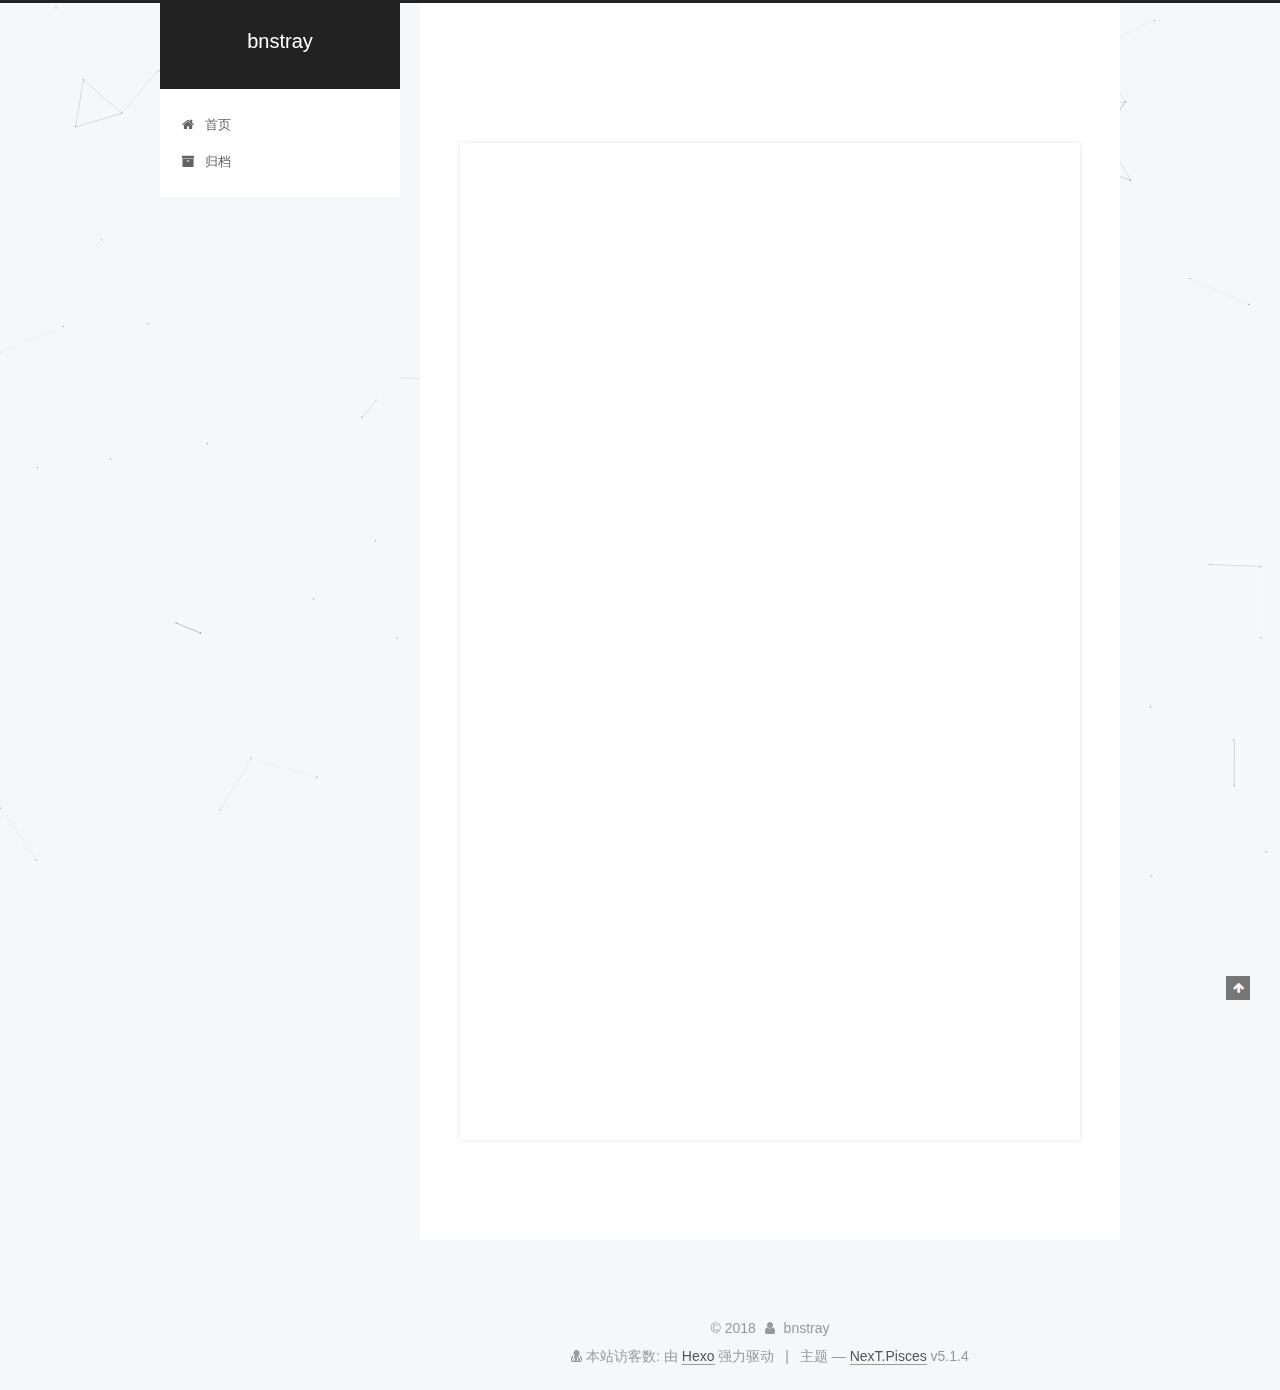
==== index.html @ 1d1a95d3 "Site updated: 2018-08-24 18:17:39" ====
<!DOCTYPE html>



  


<html class="theme-next pisces use-motion" lang="zh-Hans">
<head>
  <meta charset="UTF-8"/>
<meta http-equiv="X-UA-Compatible" content="IE=edge" />
<meta name="viewport" content="width=device-width, initial-scale=1, maximum-scale=1"/>
<meta name="theme-color" content="#222">









<meta http-equiv="Cache-Control" content="no-transform" />
<meta http-equiv="Cache-Control" content="no-siteapp" />
















  
  
  <link href="/lib/fancybox/source/jquery.fancybox.css?v=2.1.5" rel="stylesheet" type="text/css" />







<link href="/lib/font-awesome/css/font-awesome.min.css?v=4.6.2" rel="stylesheet" type="text/css" />

<link href="/css/main.css?v=5.1.4" rel="stylesheet" type="text/css" />


  <link rel="apple-touch-icon" sizes="180x180" href="/images/apple-touch-icon-next.png?v=5.1.4">


  <link rel="icon" type="image/png" sizes="32x32" href="/images/favicon-32x32-next.png?v=5.1.4">


  <link rel="icon" type="image/png" sizes="16x16" href="/images/favicon-16x16-next.png?v=5.1.4">


  <link rel="mask-icon" href="/images/logo.svg?v=5.1.4" color="#222">





  <meta name="keywords" content="Hexo, NexT" />










<meta name="description" content="abc">
<meta property="og:type" content="website">
<meta property="og:title" content="bnstray">
<meta property="og:url" content="http://yoursite.com/index.html">
<meta property="og:site_name" content="bnstray">
<meta property="og:description" content="abc">
<meta property="og:locale" content="zh-Hans">
<meta name="twitter:card" content="summary">
<meta name="twitter:title" content="bnstray">
<meta name="twitter:description" content="abc">



<script type="text/javascript" id="hexo.configurations">
  var NexT = window.NexT || {};
  var CONFIG = {
    root: '/',
    scheme: 'Pisces',
    version: '5.1.4',
    sidebar: {"position":"left","display":"post","offset":12,"b2t":false,"scrollpercent":false,"onmobile":false},
    fancybox: true,
    tabs: true,
    motion: {"enable":true,"async":false,"transition":{"post_block":"fadeIn","post_header":"slideDownIn","post_body":"slideDownIn","coll_header":"slideLeftIn","sidebar":"slideUpIn"}},
    duoshuo: {
      userId: '0',
      author: '博主'
    },
    algolia: {
      applicationID: '',
      apiKey: '',
      indexName: '',
      hits: {"per_page":10},
      labels: {"input_placeholder":"Search for Posts","hits_empty":"We didn't find any results for the search: ${query}","hits_stats":"${hits} results found in ${time} ms"}
    }
  };
</script>



  <link rel="canonical" href="http://yoursite.com/"/>





  <title>bnstray</title>
  








</head>

<body itemscope itemtype="http://schema.org/WebPage" lang="zh-Hans">

  
  
    
  

  <div class="container sidebar-position-left 
  page-home">
    <div class="headband"></div>

    <header id="header" class="header" itemscope itemtype="http://schema.org/WPHeader">
      <div class="header-inner"><div class="site-brand-wrapper">
  <div class="site-meta ">
    

    <div class="custom-logo-site-title">
      <a href="/"  class="brand" rel="start">
        <span class="logo-line-before"><i></i></span>
        <span class="site-title">bnstray</span>
        <span class="logo-line-after"><i></i></span>
      </a>
    </div>
      
        <p class="site-subtitle"></p>
      
  </div>

  <div class="site-nav-toggle">
    <button>
      <span class="btn-bar"></span>
      <span class="btn-bar"></span>
      <span class="btn-bar"></span>
    </button>
  </div>
</div>

<nav class="site-nav">
  

  
    <ul id="menu" class="menu">
      
        
        <li class="menu-item menu-item-home">
          <a href="/" rel="section">
            
              <i class="menu-item-icon fa fa-fw fa-home"></i> <br />
            
            首页
          </a>
        </li>
      
        
        <li class="menu-item menu-item-archives">
          <a href="/archives/" rel="section">
            
              <i class="menu-item-icon fa fa-fw fa-archive"></i> <br />
            
            归档
          </a>
        </li>
      

      
    </ul>
  

  
</nav>



 </div>
    </header>

    <main id="main" class="main">
      <div class="main-inner">
        <div class="content-wrap">
          <div id="content" class="content">
            
  <section id="posts" class="posts-expand">
    
      

  

  
  
  

  <article class="post post-type-normal" itemscope itemtype="http://schema.org/Article">
  
  
  
  <div class="post-block">
    <link itemprop="mainEntityOfPage" href="http://yoursite.com/2018/08/13/hello-world/">

    <span hidden itemprop="author" itemscope itemtype="http://schema.org/Person">
      <meta itemprop="name" content="bnstray">
      <meta itemprop="description" content="">
      <meta itemprop="image" content="https://s.gravatar.com/avatar/78285617cd4d1de2a2e14c0941dbb301?s=80">
    </span>

    <span hidden itemprop="publisher" itemscope itemtype="http://schema.org/Organization">
      <meta itemprop="name" content="bnstray">
    </span>

    
      <header class="post-header">

        
        
          <h1 class="post-title" itemprop="name headline">
                
                <a class="post-title-link" href="/2018/08/13/hello-world/" itemprop="url">Hello World</a></h1>
        

        <div class="post-meta">
          <span class="post-time">
            
              <span class="post-meta-item-icon">
                <i class="fa fa-calendar-o"></i>
              </span>
              
                <span class="post-meta-item-text">发表于</span>
              
              <time title="创建于" itemprop="dateCreated datePublished" datetime="2018-08-13T20:40:46+08:00">
                2018-08-13
              </time>
            

            

            
          </span>

          

          
            
          

          
          

          

          

          

        </div>
      </header>
    
    
    
    
    
    <div class="post-body" itemprop="articleBody">

      
      

      
        
          
            <p>Welcome to <a href="https://hexo.io/" target="_blank" rel="noopener">Hexo</a>! This is your very first post. Check <a href="https://hexo.io/docs/" target="_blank" rel="noopener">documentation</a> for more info. If you get any problems when using Hexo, you can find the answer in <a href="https://hexo.io/docs/troubleshooting.html" target="_blank" rel="noopener">troubleshooting</a> or you can ask me on <a href="https://github.com/hexojs/hexo/issues" target="_blank" rel="noopener">GitHub</a>.</p>
<h2 id="Quick-Start"><a href="#Quick-Start" class="headerlink" title="Quick Start"></a>Quick Start</h2><h3 id="Create-a-new-post"><a href="#Create-a-new-post" class="headerlink" title="Create a new post"></a>Create a new post</h3><figure class="highlight bash"><table><tr><td class="gutter"><pre><span class="line">1</span><br></pre></td><td class="code"><pre><span class="line">$ hexo new <span class="string">"My New Post"</span></span><br></pre></td></tr></table></figure>
<p>More info: <a href="https://hexo.io/docs/writing.html" target="_blank" rel="noopener">Writing</a></p>
<h3 id="Run-server"><a href="#Run-server" class="headerlink" title="Run server"></a>Run server</h3><figure class="highlight bash"><table><tr><td class="gutter"><pre><span class="line">1</span><br></pre></td><td class="code"><pre><span class="line">$ hexo server</span><br></pre></td></tr></table></figure>
<p>More info: <a href="https://hexo.io/docs/server.html" target="_blank" rel="noopener">Server</a></p>
<h3 id="Generate-static-files"><a href="#Generate-static-files" class="headerlink" title="Generate static files"></a>Generate static files</h3><figure class="highlight bash"><table><tr><td class="gutter"><pre><span class="line">1</span><br></pre></td><td class="code"><pre><span class="line">$ hexo generate</span><br></pre></td></tr></table></figure>
<p>More info: <a href="https://hexo.io/docs/generating.html" target="_blank" rel="noopener">Generating</a></p>
<h3 id="Deploy-to-remote-sites"><a href="#Deploy-to-remote-sites" class="headerlink" title="Deploy to remote sites"></a>Deploy to remote sites</h3><figure class="highlight bash"><table><tr><td class="gutter"><pre><span class="line">1</span><br></pre></td><td class="code"><pre><span class="line">$ hexo deploy</span><br></pre></td></tr></table></figure>
<p>More info: <a href="https://hexo.io/docs/deployment.html" target="_blank" rel="noopener">Deployment</a></p>

          
        
      
    </div>
    
    
    

    
    
    <div>
      
    </div>

    

    

    <footer class="post-footer">
      

      

      

      
      
        <div class="post-eof"></div>
      
    </footer>
  </div>
  
  
  
  </article>


    
  </section>

  


          </div>
          


          

        </div>
        
          
  
  <div class="sidebar-toggle">
    <div class="sidebar-toggle-line-wrap">
      <span class="sidebar-toggle-line sidebar-toggle-line-first"></span>
      <span class="sidebar-toggle-line sidebar-toggle-line-middle"></span>
      <span class="sidebar-toggle-line sidebar-toggle-line-last"></span>
    </div>
  </div>

  <aside id="sidebar" class="sidebar">
    
    <div class="sidebar-inner">

      

      

      <section class="site-overview-wrap sidebar-panel sidebar-panel-active">
        <div class="site-overview">
          <div class="site-author motion-element" itemprop="author" itemscope itemtype="http://schema.org/Person">
            
              <img class="site-author-image" itemprop="image"
                src="https://s.gravatar.com/avatar/78285617cd4d1de2a2e14c0941dbb301?s=80"
                alt="bnstray" />
            
              <p class="site-author-name" itemprop="name">bnstray</p>
              <p class="site-description motion-element" itemprop="description">abc</p>
          </div>

          <nav class="site-state motion-element">

            
              <div class="site-state-item site-state-posts">
              
                <a href="/archives/">
              
                  <span class="site-state-item-count">1</span>
                  <span class="site-state-item-name">日志</span>
                </a>
              </div>
            

            

            

          </nav>

          

          

          
          

          
          

          

        </div>
      </section>

      

      

    </div>
  </aside>


        
      </div>
    </main>

    <footer id="footer" class="footer">
      <div class="footer-inner">
        <script async src="https://dn-lbstatics.qbox.me/busuanzi/2.3/busuanzi.pure.mini.js"></script>
<div class="copyright">&copy; <span itemprop="copyrightYear">2018</span>
  <span class="with-love">
    <i class="fa fa-user"></i>
  </span>
  <span class="author" itemprop="copyrightHolder">bnstray</span>

  
</div>

<div class="powered-by">
<i class="fa fa-user-md"></i><span id="busuanzi_container_site_uv">
  本站访客数:<span id="busuanzi_value_site_uv"></span>
</span>
</div>


  <div class="powered-by">由 <a class="theme-link" target="_blank" href="https://hexo.io">Hexo</a> 强力驱动</div>



  <span class="post-meta-divider">|</span>



  <div class="theme-info">主题 &mdash; <a class="theme-link" target="_blank" href="https://github.com/iissnan/hexo-theme-next">NexT.Pisces</a> v5.1.4</div>




        







        
      </div>
    </footer>

    
      <div class="back-to-top">
        <i class="fa fa-arrow-up"></i>
        
      </div>
    

    

  </div>

  

<script type="text/javascript">
  if (Object.prototype.toString.call(window.Promise) !== '[object Function]') {
    window.Promise = null;
  }
</script>









  


  











  
  
    <script type="text/javascript" src="/lib/jquery/index.js?v=2.1.3"></script>
  

  
  
    <script type="text/javascript" src="/lib/fastclick/lib/fastclick.min.js?v=1.0.6"></script>
  

  
  
    <script type="text/javascript" src="/lib/jquery_lazyload/jquery.lazyload.js?v=1.9.7"></script>
  

  
  
    <script type="text/javascript" src="/lib/velocity/velocity.min.js?v=1.2.1"></script>
  

  
  
    <script type="text/javascript" src="/lib/velocity/velocity.ui.min.js?v=1.2.1"></script>
  

  
  
    <script type="text/javascript" src="/lib/fancybox/source/jquery.fancybox.pack.js?v=2.1.5"></script>
  

  
  
    <script type="text/javascript" src="/lib/canvas-nest/canvas-nest.min.js"></script>
  


  


  <script type="text/javascript" src="/js/src/utils.js?v=5.1.4"></script>

  <script type="text/javascript" src="/js/src/motion.js?v=5.1.4"></script>



  
  


  <script type="text/javascript" src="/js/src/affix.js?v=5.1.4"></script>

  <script type="text/javascript" src="/js/src/schemes/pisces.js?v=5.1.4"></script>



  

  


  <script type="text/javascript" src="/js/src/bootstrap.js?v=5.1.4"></script>



  


  




	





  





  












  





  

  

  

  
  

  

  

  

</body>
</html>
---- css/main.css ----
/* normalize.css v3.0.2 | MIT License | git.io/normalize */
html {
  font-family: sans-serif; /* 1 */
  -ms-text-size-adjust: 100%; /* 2 */
  -webkit-text-size-adjust: 100%; /* 2 */
}
body {
  margin: 0;
}
article,
aside,
details,
figcaption,
figure,
footer,
header,
hgroup,
main,
menu,
nav,
section,
summary {
  display: block;
}
audio,
canvas,
progress,
video {
  display: inline-block; /* 1 */
  vertical-align: baseline; /* 2 */
}
audio:not([controls]) {
  display: none;
  height: 0;
}
[hidden],
template {
  display: none;
}
a {
  background-color: transparent;
}
a:active,
a:hover {
  outline: 0;
}
abbr[title] {
  border-bottom: 1px dotted;
}
b,
strong {
  font-weight: bold;
}
dfn {
  font-style: italic;
}
h1 {
  font-size: 2em;
  margin: 0.67em 0;
}
mark {
  background: #ff0;
  color: #000;
}
small {
  font-size: 80%;
}
sub,
sup {
  font-size: 75%;
  line-height: 0;
  position: relative;
  vertical-align: baseline;
}
sup {
  top: -0.5em;
}
sub {
  bottom: -0.25em;
}
img {
  border: 0;
}
svg:not(:root) {
  overflow: hidden;
}
figure {
  margin: 1em 40px;
}
hr {
  -moz-box-sizing: content-box;
  box-sizing: content-box;
  height: 0;
}
pre {
  overflow: auto;
}
code,
kbd,
pre,
samp {
  font-family: monospace, monospace;
  font-size: 1em;
}
button,
input,
optgroup,
select,
textarea {
  color: inherit; /* 1 */
  font: inherit; /* 2 */
  margin: 0; /* 3 */
}
button {
  overflow: visible;
}
button,
select {
  text-transform: none;
}
button,
html input[type="button"],
input[type="reset"],
input[type="submit"] {
  -webkit-appearance: button; /* 2 */
  cursor: pointer; /* 3 */
}
button[disabled],
html input[disabled] {
  cursor: default;
}
button::-moz-focus-inner,
input::-moz-focus-inner {
  border: 0;
  padding: 0;
}
input {
  line-height: normal;
}
input[type="checkbox"],
input[type="radio"] {
  box-sizing: border-box; /* 1 */
  padding: 0; /* 2 */
}
input[type="number"]::-webkit-inner-spin-button,
input[type="number"]::-webkit-outer-spin-button {
  height: auto;
}
input[type="search"] {
  -webkit-appearance: textfield; /* 1 */
  -moz-box-sizing: content-box;
  -webkit-box-sizing: content-box; /* 2 */
  box-sizing: content-box;
}
input[type="search"]::-webkit-search-cancel-button,
input[type="search"]::-webkit-search-decoration {
  -webkit-appearance: none;
}
fieldset {
  border: 1px solid #c0c0c0;
  margin: 0 2px;
  padding: 0.35em 0.625em 0.75em;
}
legend {
  border: 0; /* 1 */
  padding: 0; /* 2 */
}
textarea {
  overflow: auto;
}
optgroup {
  font-weight: bold;
}
table {
  border-collapse: collapse;
  border-spacing: 0;
}
td,
th {
  padding: 0;
}
::selection {
  background: #262a30;
  color: #fff;
}
body {
  position: relative;
  font-family: 'Lato', "PingFang SC", "Microsoft YaHei", sans-serif;
  font-size: 14px;
  line-height: 2;
  color: #555;
  background: #f5f7f9;
}
@media (max-width: 767px) {
  body {
    padding-right: 0 !important;
  }
}
@media (min-width: 768px) and (max-width: 991px) {
  body {
    padding-right: 0 !important;
  }
}
@media (min-width: 1600px) {
  body {
    font-size: 16px;
  }
}
h1,
h2,
h3,
h4,
h5,
h6 {
  margin: 0;
  padding: 0;
  font-weight: bold;
  line-height: 1.5;
  font-family: 'Lato', "PingFang SC", "Microsoft YaHei", sans-serif;
}
h2,
h3,
h4,
h5,
h6 {
  margin: 20px 0 15px;
}
h1 {
  font-size: 22px;
}
@media (max-width: 767px) {
  h1 {
    font-size: 18px;
  }
}
h2 {
  font-size: 20px;
}
@media (max-width: 767px) {
  h2 {
    font-size: 16px;
  }
}
h3 {
  font-size: 18px;
}
@media (max-width: 767px) {
  h3 {
    font-size: 14px;
  }
}
h4 {
  font-size: 16px;
}
@media (max-width: 767px) {
  h4 {
    font-size: 12px;
  }
}
h5 {
  font-size: 14px;
}
@media (max-width: 767px) {
  h5 {
    font-size: 10px;
  }
}
h6 {
  font-size: 12px;
}
@media (max-width: 767px) {
  h6 {
    font-size: 8px;
  }
}
p {
  margin: 0 0 20px 0;
}
a {
  color: #555;
  text-decoration: none;
  outline: none;
  border-bottom: 1px solid #999;
  word-wrap: break-word;
}
a:hover {
  color: #222;
  border-bottom-color: #222;
}
blockquote {
  margin: 0;
  padding: 0;
}
img {
  display: block;
  margin: auto;
  max-width: 100%;
  height: auto;
}
hr {
  margin: 40px 0;
  height: 3px;
  border: none;
  background-color: #ddd;
  background-image: repeating-linear-gradient(-45deg, #fff, #fff 4px, transparent 4px, transparent 8px);
}
blockquote {
  padding: 0 15px;
  color: #666;
  border-left: 4px solid #ddd;
}
blockquote cite::before {
  content: "-";
  padding: 0 5px;
}
dt {
  font-weight: 700;
}
dd {
  margin: 0;
  padding: 0;
}
kbd {
  border: 1px solid #ccc;
  border-radius: 0.2em;
  box-shadow: 0.1em 0.1em 0.2em rgba(0,0,0,0.1);
  background-color: #f9f9f9;
  font-family: inherit;
  background-image: -webkit-linear-gradient(top, #eee, #fff, #eee);
  padding: 0.1em 0.3em;
  white-space: nowrap;
}
.text-left {
  text-align: left;
}
.text-center {
  text-align: center;
}
.text-right {
  text-align: right;
}
.text-justify {
  text-align: justify;
}
.text-nowrap {
  white-space: nowrap;
}
.text-lowercase {
  text-transform: lowercase;
}
.text-uppercase {
  text-transform: uppercase;
}
.text-capitalize {
  text-transform: capitalize;
}
.center-block {
  display: block;
  margin-left: auto;
  margin-right: auto;
}
.clearfix:before,
.clearfix:after {
  content: " ";
  display: table;
}
.clearfix:after {
  clear: both;
}
.pullquote {
  width: 45%;
}
.pullquote.left {
  float: left;
  margin-left: 5px;
  margin-right: 10px;
}
.pullquote.right {
  float: right;
  margin-left: 10px;
  margin-right: 5px;
}
.affix.affix.affix {
  position: fixed;
}
.translation {
  margin-top: -20px;
  font-size: 14px;
  color: #999;
}
.scrollbar-measure {
  width: 100px;
  height: 100px;
  overflow: scroll;
  position: absolute;
  top: -9999px;
}
.use-motion .motion-element {
  opacity: 0;
}
table {
  margin: 20px 0;
  width: 100%;
  border-collapse: collapse;
  border-spacing: 0;
  border: 1px solid #ddd;
  font-size: 14px;
  table-layout: fixed;
  word-wrap: break-all;
}
table>tbody>tr:nth-of-type(odd) {
  background-color: #f9f9f9;
}
table>tbody>tr:hover {
  background-color: #f5f5f5;
}
caption,
th,
td {
  padding: 8px;
  text-align: left;
  vertical-align: middle;
  font-weight: normal;
}
th,
td {
  border-bottom: 3px solid #ddd;
  border-right: 1px solid #eee;
}
th {
  padding-bottom: 10px;
  font-weight: 700;
}
td {
  border-bottom-width: 1px;
}
html,
body {
  height: 100%;
}
.container {
  position: relative;
  min-height: 100%;
}
.header-inner {
  margin: 0 auto;
  padding: 100px 0 70px;
  width: 700px;
}
@media (min-width: 1600px) {
  .container .header-inner {
    width: 900px;
  }
}
.main {
  padding-bottom: 150px;
}
.main-inner {
  margin: 0 auto;
  width: 700px;
}
@media (min-width: 1600px) {
  .container .main-inner {
    width: 900px;
  }
}
.footer {
  position: absolute;
  left: 0;
  bottom: 0;
  width: 100%;
  min-height: 50px;
}
.footer-inner {
  box-sizing: border-box;
  margin: 20px auto;
  width: 700px;
}
@media (min-width: 1600px) {
  .container .footer-inner {
    width: 900px;
  }
}
pre,
.highlight {
  overflow: auto;
  margin: 20px 0;
  padding: 0;
  font-size: 13px;
  color: #4d4d4c;
  background: #f7f7f7;
  line-height: 1.6;
}
pre,
code {
  font-family: consolas, Menlo, "PingFang SC", "Microsoft YaHei", monospace;
}
code {
  padding: 2px 4px;
  word-wrap: break-word;
  color: #555;
  background: #eee;
  border-radius: 3px;
  font-size: 13px;
}
pre {
  padding: 10px;
}
pre code {
  padding: 0;
  color: #4d4d4c;
  background: none;
  text-shadow: none;
}
.highlight {
  border-radius: 1px;
}
.highlight pre {
  border: none;
  margin: 0;
  padding: 10px 0;
}
.highlight table {
  margin: 0;
  width: auto;
  border: none;
}
.highlight td {
  border: none;
  padding: 0;
}
.highlight figcaption {
  font-size: 1em;
  color: #4d4d4c;
  line-height: 1em;
  margin-bottom: 1em;
}
.highlight figcaption:before,
.highlight figcaption:after {
  content: " ";
  display: table;
}
.highlight figcaption:after {
  clear: both;
}
.highlight figcaption a {
  float: right;
  color: #4d4d4c;
}
.highlight figcaption a:hover {
  border-bottom-color: #4d4d4c;
}
.highlight .gutter pre {
  padding-left: 10px;
  padding-right: 10px;
  color: #869194;
  text-align: right;
  background-color: #eff2f3;
}
.highlight .code pre {
  width: 100%;
  padding-left: 10px;
  padding-right: 10px;
  background-color: #f7f7f7;
}
.highlight .line {
  height: 20px;
}
.gutter {
  -webkit-user-select: none;
  -moz-user-select: none;
  -ms-user-select: none;
  user-select: none;
}
.gist table {
  width: auto;
}
.gist table td {
  border: none;
}
pre .deletion {
  background: #fdd;
}
pre .addition {
  background: #dfd;
}
pre .meta {
  color: #8959a8;
}
pre .comment {
  color: #8e908c;
}
pre .variable,
pre .attribute,
pre .tag,
pre .regexp,
pre .ruby .constant,
pre .xml .tag .title,
pre .xml .pi,
pre .xml .doctype,
pre .html .doctype,
pre .css .id,
pre .css .class,
pre .css .pseudo {
  color: #c82829;
}
pre .number,
pre .preprocessor,
pre .built_in,
pre .literal,
pre .params,
pre .constant,
pre .command {
  color: #f5871f;
}
pre .ruby .class .title,
pre .css .rules .attribute,
pre .string,
pre .value,
pre .inheritance,
pre .header,
pre .ruby .symbol,
pre .xml .cdata,
pre .special,
pre .number,
pre .formula {
  color: #718c00;
}
pre .title,
pre .css .hexcolor {
  color: #3e999f;
}
pre .function,
pre .python .decorator,
pre .python .title,
pre .ruby .function .title,
pre .ruby .title .keyword,
pre .perl .sub,
pre .javascript .title,
pre .coffeescript .title {
  color: #4271ae;
}
pre .keyword,
pre .javascript .function {
  color: #8959a8;
}
.full-image.full-image.full-image.full-image {
  border: none;
  max-width: 100%;
  width: auto;
  margin: 20px auto 25px;
}
@media (min-width: 992px) {
  .full-image.full-image.full-image.full-image {
    max-width: none;
    width: 118%;
    margin: 0 -9%;
  }
}
.blockquote-center,
.page-home .post-type-quote blockquote,
.page-post-detail .post-type-quote blockquote {
  position: relative;
  margin: 40px 0;
  padding: 0;
  border-left: none;
  text-align: center;
}
.blockquote-center::before,
.page-home .post-type-quote blockquote::before,
.page-post-detail .post-type-quote blockquote::before,
.blockquote-center::after,
.page-home .post-type-quote blockquote::after,
.page-post-detail .post-type-quote blockquote::after {
  position: absolute;
  content: ' ';
  display: block;
  width: 100%;
  height: 24px;
  opacity: 0.2;
  background-repeat: no-repeat;
  background-position: 0 -6px;
  background-size: 22px 22px;
}
.blockquote-center::before,
.page-home .post-type-quote blockquote::before,
.page-post-detail .post-type-quote blockquote::before {
  top: -20px;
  background-image: url("../images/quote-l.svg");
  border-top: 1px solid #ccc;
}
.blockquote-center::after,
.page-home .post-type-quote blockquote::after,
.page-post-detail .post-type-quote blockquote::after {
  bottom: -20px;
  background-image: url("../images/quote-r.svg");
  border-bottom: 1px solid #ccc;
  background-position: 100% 8px;
}
.blockquote-center p,
.page-home .post-type-quote blockquote p,
.page-post-detail .post-type-quote blockquote p,
.blockquote-center div,
.page-home .post-type-quote blockquote div,
.page-post-detail .post-type-quote blockquote div {
  text-align: center;
}
.post .post-body .group-picture img {
  box-sizing: border-box;
  padding: 0 3px;
  border: none;
}
.post .group-picture-row {
  overflow: hidden;
  margin-top: 6px;
}
.post .group-picture-row:first-child {
  margin-top: 0;
}
.post .group-picture-column {
  float: left;
}
.page-post-detail .post-body .group-picture-column {
  float: none;
  margin-top: 10px;
  width: auto !important;
}
.page-post-detail .post-body .group-picture-column img {
  margin: 0 auto;
}
.page-archive .group-picture-container {
  overflow: hidden;
}
.page-archive .group-picture-row {
  float: left;
}
.page-archive .group-picture-row:first-child {
  margin-top: 6px;
}
.page-archive .group-picture-column {
  max-width: 150px;
  max-height: 150px;
}
.post-body .note {
  position: relative;
  padding: 15px;
  margin-bottom: 20px;
  border: 1px solid #eee;
  border-left-width: 5px;
  border-radius: 3px;
}
.post-body .note h2,
.post-body .note h3,
.post-body .note h4,
.post-body .note h5,
.post-body .note h6 {
  margin-top: 0;
  margin-bottom: 0;
  border-bottom: initial;
  padding-top: 0 !important;
}
.post-body .note p:first-child,
.post-body .note ul:first-child,
.post-body .note ol:first-child,
.post-body .note table:first-child,
.post-body .note pre:first-child,
.post-body .note blockquote:first-child {
  margin-top: 0;
}
.post-body .note p:last-child,
.post-body .note ul:last-child,
.post-body .note ol:last-child,
.post-body .note table:last-child,
.post-body .note pre:last-child,
.post-body .note blockquote:last-child {
  margin-bottom: 0;
}
.post-body .note.default {
  border-left-color: #777;
}
.post-body .note.default h2,
.post-body .note.default h3,
.post-body .note.default h4,
.post-body .note.default h5,
.post-body .note.default h6 {
  color: #777;
}
.post-body .note.primary {
  border-left-color: #6f42c1;
}
.post-body .note.primary h2,
.post-body .note.primary h3,
.post-body .note.primary h4,
.post-body .note.primary h5,
.post-body .note.primary h6 {
  color: #6f42c1;
}
.post-body .note.info {
  border-left-color: #428bca;
}
.post-body .note.info h2,
.post-body .note.info h3,
.post-body .note.info h4,
.post-body .note.info h5,
.post-body .note.info h6 {
  color: #428bca;
}
.post-body .note.success {
  border-left-color: #5cb85c;
}
.post-body .note.success h2,
.post-body .note.success h3,
.post-body .note.success h4,
.post-body .note.success h5,
.post-body .note.success h6 {
  color: #5cb85c;
}
.post-body .note.warning {
  border-left-color: #f0ad4e;
}
.post-body .note.warning h2,
.post-body .note.warning h3,
.post-body .note.warning h4,
.post-body .note.warning h5,
.post-body .note.warning h6 {
  color: #f0ad4e;
}
.post-body .note.danger {
  border-left-color: #d9534f;
}
.post-body .note.danger h2,
.post-body .note.danger h3,
.post-body .note.danger h4,
.post-body .note.danger h5,
.post-body .note.danger h6 {
  color: #d9534f;
}
.post-body .label {
  display: inline;
  padding: 0 2px;
  white-space: nowrap;
}
.post-body .label.default {
  background-color: #f0f0f0;
}
.post-body .label.primary {
  background-color: #efe6f7;
}
.post-body .label.info {
  background-color: #e5f2f8;
}
.post-body .label.success {
  background-color: #e7f4e9;
}
.post-body .label.warning {
  background-color: #fcf6e1;
}
.post-body .label.danger {
  background-color: #fae8eb;
}
.post-body .tabs {
  position: relative;
  display: block;
  margin-bottom: 20px;
  padding-top: 10px;
}
.post-body .tabs ul.nav-tabs {
  margin: 0;
  padding: 0;
  display: flex;
  margin-bottom: -1px;
}
@media (max-width: 413px) {
  .post-body .tabs ul.nav-tabs {
    display: block;
    margin-bottom: 5px;
  }
}
.post-body .tabs ul.nav-tabs li.tab {
  list-style-type: none !important;
  margin: 0 0.25em 0 0;
  border-top: 3px solid transparent;
  border-left: 1px solid transparent;
  border-right: 1px solid transparent;
}
@media (max-width: 413px) {
  .post-body .tabs ul.nav-tabs li.tab {
    margin: initial;
    border-top: 1px solid transparent;
    border-left: 3px solid transparent;
    border-right: 1px solid transparent;
    border-bottom: 1px solid transparent;
  }
}
.post-body .tabs ul.nav-tabs li.tab a {
  outline: 0;
  border-bottom: initial;
  display: block;
  line-height: 1.8em;
  padding: 0.25em 0.75em;
  transition-duration: 0.2s;
  transition-timing-function: ease-out;
  transition-delay: 0s;
}
.post-body .tabs ul.nav-tabs li.tab a i {
  width: 1.285714285714286em;
}
.post-body .tabs ul.nav-tabs li.tab.active {
  border-top: 3px solid #fc6423;
  border-left: 1px solid #ddd;
  border-right: 1px solid #ddd;
  background-color: #fff;
}
@media (max-width: 413px) {
  .post-body .tabs ul.nav-tabs li.tab.active {
    border-top: 1px solid #ddd;
    border-left: 3px solid #fc6423;
    border-right: 1px solid #ddd;
    border-bottom: 1px solid #ddd;
  }
}
.post-body .tabs ul.nav-tabs li.tab.active a {
  cursor: default;
  color: #555;
}
.post-body .tabs .tab-content {
  background-color: #fff;
}
.post-body .tabs .tab-content .tab-pane {
  border: 1px solid #ddd;
  padding: 20px 20px 0 20px;
}
.post-body .tabs .tab-content .tab-pane:not(.active) {
  display: none !important;
}
.post-body .tabs .tab-content .tab-pane.active {
  display: block !important;
}
.btn {
  display: inline-block;
  padding: 0 20px;
  font-size: 14px;
  color: #555;
  background: #fff;
  border: 2px solid #555;
  text-decoration: none;
  border-radius: 2px;
  transition-property: background-color;
  transition-duration: 0.2s;
  transition-timing-function: ease-in-out;
  transition-delay: 0s;
  line-height: 2;
}
.btn:hover {
  border-color: #222;
  color: #fff;
  background: #222;
}
.btn +.btn {
  margin: 0 0 8px 8px;
}
.btn .fa-fw {
  width: 1.285714285714286em;
  text-align: left;
}
.btn-bar {
  display: block;
  width: 22px;
  height: 2px;
  background: #555;
  border-radius: 1px;
}
.btn-bar+.btn-bar {
  margin-top: 4px;
}
.pagination {
  margin: 120px 0 40px;
  text-align: center;
  border-top: 1px solid #eee;
}
.page-number-basic,
.pagination .prev,
.pagination .next,
.pagination .page-number,
.pagination .space {
  display: inline-block;
  position: relative;
  top: -1px;
  margin: 0 10px;
  padding: 0 11px;
}
@media (max-width: 767px) {
  .page-number-basic,
  .pagination .prev,
  .pagination .next,
  .pagination .page-number,
  .pagination .space {
    margin: 0 5px;
  }
}
.pagination .prev,
.pagination .next,
.pagination .page-number {
  border-bottom: 0;
  border-top: 1px solid #eee;
  transition-property: border-color;
  transition-duration: 0.2s;
  transition-timing-function: ease-in-out;
  transition-delay: 0s;
}
.pagination .prev:hover,
.pagination .next:hover,
.pagination .page-number:hover {
  border-top-color: #222;
}
.pagination .space {
  padding: 0;
  margin: 0;
}
.pagination .prev {
  margin-left: 0;
}
.pagination .next {
  margin-right: 0;
}
.pagination .page-number.current {
  color: #fff;
  background: #ccc;
  border-top-color: #ccc;
}
@media (max-width: 767px) {
  .pagination {
    border-top: none;
  }
  .pagination .prev,
  .pagination .next,
  .pagination .page-number {
    margin-bottom: 10px;
    border-top: 0;
    border-bottom: 1px solid #eee;
    padding: 0 10px;
  }
  .pagination .prev:hover,
  .pagination .next:hover,
  .pagination .page-number:hover {
    border-bottom-color: #222;
  }
}
.comments {
  margin: 60px 20px 0;
}
.tag-cloud {
  text-align: center;
}
.tag-cloud a {
  display: inline-block;
  margin: 10px;
}
.back-to-top {
  box-sizing: border-box;
  position: fixed;
  bottom: -100px;
  right: 30px;
  z-index: 1050;
  padding: 0 6px;
  width: 24px;
  background: #222;
  font-size: 12px;
  opacity: 0.6;
  color: #fff;
  cursor: pointer;
  text-align: center;
  -webkit-transform: translateZ(0);
  transition-property: bottom;
  transition-duration: 0.2s;
  transition-timing-function: ease-in-out;
  transition-delay: 0s;
}
@media (min-width: 768px) and (max-width: 991px) {
  .back-to-top {
    display: none !important;
  }
}
@media (max-width: 767px) {
  .back-to-top {
    display: none !important;
  }
}
.back-to-top.back-to-top-on {
  bottom: 30px;
}
.header {
  background: transparent;
}
.header-inner {
  position: relative;
}
.headband {
  height: 3px;
  background: #222;
}
.site-meta {
  margin: 0;
  text-align: center;
}
@media (max-width: 767px) {
  .site-meta {
    text-align: center;
  }
}
.brand {
  position: relative;
  display: inline-block;
  padding: 0 40px;
  color: #fff;
  background: #222;
  border-bottom: none;
}
.brand:hover {
  color: #fff;
}
.logo {
  display: inline-block;
  margin-right: 5px;
  line-height: 36px;
  vertical-align: top;
}
.site-title {
  display: inline-block;
  vertical-align: top;
  line-height: 36px;
  font-size: 20px;
  font-weight: normal;
  font-family: 'Lato', "PingFang SC", "Microsoft YaHei", sans-serif;
}
.site-subtitle {
  margin-top: 10px;
  font-size: 13px;
  color: #ddd;
}
.use-motion .brand {
  opacity: 0;
}
.use-motion .logo,
.use-motion .site-title,
.use-motion .site-subtitle {
  opacity: 0;
  position: relative;
  top: -10px;
}
.site-nav-toggle {
  display: none;
  position: absolute;
  top: 10px;
  left: 10px;
}
@media (max-width: 767px) {
  .site-nav-toggle {
    display: block;
  }
}
.site-nav-toggle button {
  margin-top: 2px;
  padding: 9px 10px;
  background: transparent;
  border: none;
}
@media (max-width: 767px) {
  .site-nav {
    display: none;
    margin: 0 -10px;
    padding: 0 10px;
    clear: both;
    border-top: 1px solid #ddd;
  }
}
@media (min-width: 768px) and (max-width: 991px) {
  .site-nav {
    display: block !important;
  }
}
@media (min-width: 992px) {
  .site-nav {
    display: block !important;
  }
}
.menu {
  margin-top: 20px;
  padding-left: 0;
  text-align: center;
}
.menu .menu-item {
  display: inline-block;
  margin: 0 10px;
  list-style: none;
}
@media screen and (max-width: 767px) {
  .menu .menu-item {
    margin-top: 10px;
  }
}
.menu .menu-item a {
  display: block;
  font-size: 13px;
  line-height: inherit;
  border-bottom: 1px solid transparent;
  transition-property: border-color;
  transition-duration: 0.2s;
  transition-timing-function: ease-in-out;
  transition-delay: 0s;
}
.menu .menu-item a:hover,
.menu-item-active a {
  border-bottom-color: #222;
}
.menu .menu-item .fa {
  margin-right: 5px;
}
.use-motion .menu-item {
  opacity: 0;
}
.post-body {
  font-family: 'Lato', "PingFang SC", "Microsoft YaHei", sans-serif;
}
@media (max-width: 767px) {
  .post-body {
    word-break: break-word;
  }
}
.post-body .fancybox img {
  display: block !important;
  margin: 0 auto;
  cursor: pointer;
  cursor: zoom-in;
  cursor: -webkit-zoom-in;
}
.post-body .image-caption,
.post-body .figure .caption {
  margin: -20px auto 15px;
  text-align: center;
  font-size: 14px;
  color: #999;
  font-weight: bold;
  line-height: 1;
}
.post-sticky-flag {
  display: inline-block;
  font-size: 16px;
  -ms-transform: rotate(30deg);
  -webkit-transform: rotate(30deg);
  -moz-transform: rotate(30deg);
  -ms-transform: rotate(30deg);
  -o-transform: rotate(30deg);
  transform: rotate(30deg);
}
.use-motion .post-block,
.use-motion .pagination,
.use-motion .comments {
  opacity: 0;
}
.use-motion .post-header {
  opacity: 0;
}
.use-motion .post-body {
  opacity: 0;
}
.use-motion .collection-title {
  opacity: 0;
}
.posts-expand {
  padding-top: 40px;
}
@media (max-width: 767px) {
  .posts-expand {
    margin: 0 20px;
  }
  .post-body pre .gutter pre {
    padding-right: 10px;
  }
  .post-body .highlight {
    margin-left: 0px;
    margin-right: 0px;
    padding: 0;
  }
  .post-body .highlight .gutter pre {
    padding-right: 10px;
  }
}
@media (min-width: 992px) {
  .posts-expand .post-body {
    text-align: justify;
  }
}
.posts-expand .post-body h2,
.posts-expand .post-body h3,
.posts-expand .post-body h4,
.posts-expand .post-body h5,
.posts-expand .post-body h6 {
  padding-top: 10px;
}
.posts-expand .post-body h2 .header-anchor,
.posts-expand .post-body h3 .header-anchor,
.posts-expand .post-body h4 .header-anchor,
.posts-expand .post-body h5 .header-anchor,
.posts-expand .post-body h6 .header-anchor {
  float: right;
  margin-left: 10px;
  color: #ccc;
  border-bottom-style: none;
  visibility: hidden;
}
.posts-expand .post-body h2 .header-anchor:hover,
.posts-expand .post-body h3 .header-anchor:hover,
.posts-expand .post-body h4 .header-anchor:hover,
.posts-expand .post-body h5 .header-anchor:hover,
.posts-expand .post-body h6 .header-anchor:hover {
  color: inherit;
}
.posts-expand .post-body h2:hover .header-anchor,
.posts-expand .post-body h3:hover .header-anchor,
.posts-expand .post-body h4:hover .header-anchor,
.posts-expand .post-body h5:hover .header-anchor,
.posts-expand .post-body h6:hover .header-anchor {
  visibility: visible;
}
.posts-expand .post-body ul li {
  list-style: circle;
}
.posts-expand .post-body img {
  box-sizing: border-box;
  margin: auto;
  padding: 3px;
  border: 1px solid #ddd;
}
.posts-expand .post-body .fancybox img {
  margin: 0 auto 25px;
}
@media (max-width: 767px) {
  .posts-collapse {
    margin: 0 20px;
  }
  .posts-collapse .post-title,
  .posts-collapse .post-meta {
    display: block;
    width: auto;
    text-align: left;
  }
}
.posts-collapse {
  position: relative;
  z-index: 1010;
  margin-left: 55px;
}
.posts-collapse::after {
  content: " ";
  position: absolute;
  top: 20px;
  left: 0;
  margin-left: -2px;
  width: 4px;
  height: 100%;
  background: #f5f5f5;
  z-index: -1;
}
@media (max-width: 767px) {
  .posts-collapse {
    margin: 0 20px;
  }
}
.posts-collapse .collection-title {
  position: relative;
  margin: 60px 0;
}
.posts-collapse .collection-title h1,
.posts-collapse .collection-title h2 {
  margin-left: 20px;
}
.posts-collapse .collection-title small {
  color: #bbb;
  margin-left: 5px;
}
.posts-collapse .collection-title::before {
  content: " ";
  position: absolute;
  left: 0;
  top: 50%;
  margin-left: -4px;
  margin-top: -4px;
  width: 8px;
  height: 8px;
  background: #bbb;
  border-radius: 50%;
}
.posts-collapse .post {
  margin: 30px 0;
}
.posts-collapse .post-header {
  position: relative;
  transition-duration: 0.2s;
  transition-timing-function: ease-in-out;
  transition-delay: 0s;
  transition-property: border;
  border-bottom: 1px dashed #ccc;
}
.posts-collapse .post-header::before {
  content: " ";
  position: absolute;
  left: 0;
  top: 12px;
  width: 6px;
  height: 6px;
  margin-left: -4px;
  background: #bbb;
  border-radius: 50%;
  border: 1px solid #fff;
  transition-duration: 0.2s;
  transition-timing-function: ease-in-out;
  transition-delay: 0s;
  transition-property: background;
}
.posts-collapse .post-header:hover {
  border-bottom-color: #666;
}
.posts-collapse .post-header:hover::before {
  background: #222;
}
.posts-collapse .post-meta {
  position: absolute;
  font-size: 12px;
  left: 20px;
  top: 5px;
}
.posts-collapse .post-comments-count {
  display: none;
}
.posts-collapse .post-title {
  margin-left: 60px;
  font-size: 16px;
  font-weight: normal;
  line-height: inherit;
}
.posts-collapse .post-title::after {
  margin-left: 3px;
  opacity: 0.6;
}
.posts-collapse .post-title a {
  color: #666;
  border-bottom: none;
}
.page-home .post-type-quote .post-header,
.page-post-detail .post-type-quote .post-header,
.page-home .post-type-quote .post-tags,
.page-post-detail .post-type-quote .post-tags {
  display: none;
}
.posts-expand .post-title {
  text-align: center;
  word-break: break-word;
  font-weight: 400;
}
.posts-expand .post-title-link {
  display: inline-block;
  position: relative;
  color: #555;
  border-bottom: none;
  line-height: 1.2;
  vertical-align: top;
}
.posts-expand .post-title-link::before {
  content: "";
  position: absolute;
  width: 100%;
  height: 2px;
  bottom: 0;
  left: 0;
  background-color: #000;
  visibility: hidden;
  -webkit-transform: scaleX(0);
  -moz-transform: scaleX(0);
  -ms-transform: scaleX(0);
  -o-transform: scaleX(0);
  transform: scaleX(0);
  transition-duration: 0.2s;
  transition-timing-function: ease-in-out;
  transition-delay: 0s;
}
.posts-expand .post-title-link:hover::before {
  visibility: visible;
  -webkit-transform: scaleX(1);
  -moz-transform: scaleX(1);
  -ms-transform: scaleX(1);
  -o-transform: scaleX(1);
  transform: scaleX(1);
}
.posts-expand .post-title-link .fa {
  font-size: 16px;
}
.posts-expand .post-meta {
  margin: 3px 0 60px 0;
  color: #999;
  font-family: 'Lato', "PingFang SC", "Microsoft YaHei", sans-serif;
  font-size: 12px;
  text-align: center;
}
.posts-expand .post-meta .post-category-list {
  display: inline-block;
  margin: 0;
  padding: 3px;
}
.posts-expand .post-meta .post-category-list-link {
  color: #999;
}
.posts-expand .post-meta .post-description {
  font-size: 14px;
  margin-top: 2px;
}
.post-meta-divider {
  margin: 0 0.5em;
}
.post-meta-item-icon {
  margin-right: 3px;
}
@media (min-width: 768px) and (max-width: 991px) {
  .post-meta-item-icon {
    display: inline-block;
  }
}
@media (max-width: 767px) {
  .post-meta-item-icon {
    display: inline-block;
  }
}
@media (min-width: 768px) and (max-width: 991px) {
  .post-meta-item-text {
    display: none;
  }
}
@media (max-width: 767px) {
  .post-meta-item-text {
    display: none;
  }
}
@media (max-width: 767px) {
  .posts-expand .post-comments-count {
    display: none;
  }
}
.post-button {
  margin-top: 40px;
}
.posts-expand .post-tags {
  margin-top: 40px;
  text-align: center;
}
.posts-expand .post-tags a {
  display: inline-block;
  margin-right: 10px;
  font-size: 13px;
}
.post-nav {
  display: table;
  margin-top: 15px;
  width: 100%;
  border-top: 1px solid #eee;
}
.post-nav-divider {
  display: table-cell;
  width: 10%;
}
.post-nav-item {
  display: table-cell;
  padding: 10px 0 0 0;
  width: 45%;
  vertical-align: top;
}
.post-nav-item a {
  position: relative;
  display: block;
  line-height: 25px;
  font-size: 14px;
  color: #555;
  border-bottom: none;
}
.post-nav-item a:hover {
  color: #222;
  border-bottom: none;
}
.post-nav-item a:active {
  top: 2px;
}
.post-nav-item .fa {
  position: absolute;
  top: 8px;
  left: 0;
  font-size: 12px;
}
.post-nav-next a {
  padding-left: 15px;
}
.post-nav-prev {
  text-align: right;
}
.post-nav-prev a {
  padding-right: 15px;
}
.post-nav-prev .fa {
  right: 0;
  left: auto;
}
.posts-expand .post-eof {
  display: block;
  margin: 80px auto 60px;
  width: 8%;
  height: 1px;
  background: #ccc;
  text-align: center;
}
.post:last-child .post-eof.post-eof.post-eof {
  display: none;
}
.post-gallery {
  display: table;
  table-layout: fixed;
  width: 100%;
  border-collapse: separate;
}
.post-gallery-row {
  display: table-row;
}
.post-gallery .post-gallery-img {
  display: table-cell;
  text-align: center;
  vertical-align: middle;
  border: none;
}
.post-gallery .post-gallery-img img {
  max-width: 100%;
  max-height: 100%;
  border: none;
}
.fancybox-close,
.fancybox-close:hover {
  border: none;
}
.rtl.post-body p,
.rtl.post-body a,
.rtl.post-body h1,
.rtl.post-body h2,
.rtl.post-body h3,
.rtl.post-body h4,
.rtl.post-body h5,
.rtl.post-body h6,
.rtl.post-body li,
.rtl.post-body ul,
.rtl.post-body ol {
  direction: rtl;
  font-family: UKIJ Ekran;
}
.rtl.post-title {
  font-family: UKIJ Ekran;
}
.sidebar {
  position: fixed;
  right: 0;
  top: 0;
  bottom: 0;
  width: 0;
  z-index: 1040;
  box-shadow: inset 0 2px 6px #000;
  background: #222;
  -webkit-transform: translateZ(0);
}
.sidebar a {
  color: #999;
  border-bottom-color: #555;
}
.sidebar a:hover {
  color: #eee;
}
@media (min-width: 768px) and (max-width: 991px) {
  .sidebar {
    display: none !important;
  }
}
@media (max-width: 767px) {
  .sidebar {
    display: none !important;
  }
}
.sidebar-inner {
  position: relative;
  padding: 20px 10px;
  color: #999;
  text-align: center;
}
.site-overview-wrap {
  overflow: hidden;
}
.site-overview {
  overflow-y: auto;
  overflow-x: hidden;
}
.sidebar-toggle {
  position: fixed;
  right: 30px;
  bottom: 45px;
  width: 14px;
  height: 14px;
  padding: 5px;
  background: #222;
  line-height: 0;
  z-index: 1050;
  cursor: pointer;
  -webkit-transform: translateZ(0);
}
@media (min-width: 768px) and (max-width: 991px) {
  .sidebar-toggle {
    display: none !important;
  }
}
@media (max-width: 767px) {
  .sidebar-toggle {
    display: none !important;
  }
}
.sidebar-toggle-line {
  position: relative;
  display: inline-block;
  vertical-align: top;
  height: 2px;
  width: 100%;
  background: #fff;
  margin-top: 3px;
}
.sidebar-toggle-line:first-child {
  margin-top: 0;
}
.site-author-image {
  display: block;
  margin: 0 auto;
  padding: 2px;
  max-width: 120px;
  height: auto;
  border: 1px solid #eee;
}
.site-author-name {
  margin: 0;
  text-align: center;
  color: #222;
  font-weight: 600;
}
.site-description {
  margin-top: 0;
  text-align: center;
  font-size: 13px;
  color: #999;
}
.site-author-image {
  display: block;
  margin: 0 auto;
  padding: 2px;
  max-width: 120px;
  height: auto;
  border: 1px solid #eee;
/* ͷ��Բ�� */
  border-radius: 80px;
  -webkit-border-radius: 80px;
  -moz-border-radius: 80px;
  box-shadow: inset 0 -1px 0 #333 sf;
/* ����ѭ������ [animation: (play)�������� (2s)��������ʱ����λ���΢�� (ase-out)�������ŵ��ٶ�����Ϊ�Ե��ٽ��� 
    (1s)�ȴ�1��Ȼ��ʼ���� (1)�������Ŵ���(infiniteΪѭ������) ]*/
/* ��꾭��ͷ����ת360�� */
  -webkit-transition: -webkit-transform 1s ease-out;
  -moz-transition: -moz-transform 1s ease-out;
  transition: transform 1s ease-out;
}
img:hover {
/* ��꾭��ֹͣͷ����ת 
  -webkit-animation-play-state:paused;
  animation-play-state:paused;*/
/* ��꾭��ͷ����ת360�� */
  -webkit-transform: rotateZ(360deg);
  -moz-transform: rotateZ(360deg);
  -webkit-transform: rotateZ(360deg);
  -moz-transform: rotateZ(360deg);
  -ms-transform: rotateZ(360deg);
  -o-transform: rotateZ(360deg);
  transform: rotateZ(360deg);
}
@-webkit-keyframes play {
  0% {
    -webkit-transform: rotateZ(0deg);
  }
  100% {
    -webkit-transform: rotateZ(-360deg);
  }
}
@-moz-keyframes play {
  0% {
    -moz-transform: rotateZ(0deg);
  }
  100% {
    -moz-transform: rotateZ(-360deg);
  }
}
@-moz-keyframes play {
  0% {
    -webkit-transform: rotateZ(0deg);
    -moz-transform: rotateZ(0deg);
    -ms-transform: rotateZ(0deg);
    -o-transform: rotateZ(0deg);
    transform: rotateZ(0deg);
  }
  100% {
    -webkit-transform: rotateZ(-360deg);
    -moz-transform: rotateZ(-360deg);
    -ms-transform: rotateZ(-360deg);
    -o-transform: rotateZ(-360deg);
    transform: rotateZ(-360deg);
  }
}
@-webkit-keyframes play {
  0% {
    -webkit-transform: rotateZ(0deg);
    -moz-transform: rotateZ(0deg);
    -ms-transform: rotateZ(0deg);
    -o-transform: rotateZ(0deg);
    transform: rotateZ(0deg);
  }
  100% {
    -webkit-transform: rotateZ(-360deg);
    -moz-transform: rotateZ(-360deg);
    -ms-transform: rotateZ(-360deg);
    -o-transform: rotateZ(-360deg);
    transform: rotateZ(-360deg);
  }
}
@-o-keyframes play {
  0% {
    -webkit-transform: rotateZ(0deg);
    -moz-transform: rotateZ(0deg);
    -ms-transform: rotateZ(0deg);
    -o-transform: rotateZ(0deg);
    transform: rotateZ(0deg);
  }
  100% {
    -webkit-transform: rotateZ(-360deg);
    -moz-transform: rotateZ(-360deg);
    -ms-transform: rotateZ(-360deg);
    -o-transform: rotateZ(-360deg);
    transform: rotateZ(-360deg);
  }
}
@keyframes play {
  0% {
    -webkit-transform: rotateZ(0deg);
    -moz-transform: rotateZ(0deg);
    -ms-transform: rotateZ(0deg);
    -o-transform: rotateZ(0deg);
    transform: rotateZ(0deg);
  }
  100% {
    -webkit-transform: rotateZ(-360deg);
    -moz-transform: rotateZ(-360deg);
    -ms-transform: rotateZ(-360deg);
    -o-transform: rotateZ(-360deg);
    transform: rotateZ(-360deg);
  }
}
.site-state {
  overflow: hidden;
  line-height: 1.4;
  white-space: nowrap;
  text-align: center;
}
.site-state-item {
  display: inline-block;
  padding: 0 15px;
  border-left: 1px solid #eee;
}
.site-state-item:first-child {
  border-left: none;
}
.site-state-item a {
  border-bottom: none;
}
.site-state-item-count {
  display: block;
  text-align: center;
  color: inherit;
  font-weight: 600;
  font-size: 16px;
}
.site-state-item-name {
  font-size: 13px;
  color: #999;
}
.feed-link {
  margin-top: 20px;
}
.feed-link a {
  display: inline-block;
  padding: 0 15px;
  color: #fc6423;
  border: 1px solid #fc6423;
  border-radius: 4px;
}
.feed-link a i {
  color: #fc6423;
  font-size: 14px;
}
.feed-link a:hover {
  color: #fff;
  background: #fc6423;
}
.feed-link a:hover i {
  color: #fff;
}
.links-of-author {
  margin-top: 20px;
}
.links-of-author a {
  display: inline-block;
  vertical-align: middle;
  margin-right: 10px;
  margin-bottom: 10px;
  border-bottom-color: #555;
  font-size: 13px;
}
.links-of-author a:before {
  display: inline-block;
  vertical-align: middle;
  margin-right: 3px;
  content: " ";
  width: 4px;
  height: 4px;
  border-radius: 50%;
  background: #f0ff58;
}
.links-of-blogroll {
  font-size: 13px;
}
.links-of-blogroll-title {
  margin-top: 20px;
  font-size: 14px;
  font-weight: 600;
}
.links-of-blogroll-list {
  margin: 0;
  padding: 0;
  list-style: none;
}
.links-of-blogroll-item {
  padding: 2px 10px;
}
.links-of-blogroll-item a {
  max-width: 280px;
  box-sizing: border-box;
  display: inline-block;
  overflow: hidden;
  white-space: nowrap;
  text-overflow: ellipsis;
}
.sidebar-nav {
  margin: 0 0 20px;
  padding-left: 0;
}
.sidebar-nav li {
  display: inline-block;
  cursor: pointer;
  border-bottom: 1px solid transparent;
  font-size: 14px;
  color: #555;
}
.sidebar-nav li:hover {
  color: #fc6423;
}
.page-post-detail .sidebar-nav-toc {
  padding: 0 5px;
}
.page-post-detail .sidebar-nav-overview {
  margin-left: 10px;
}
.sidebar-nav .sidebar-nav-active {
  color: #fc6423;
  border-bottom-color: #fc6423;
}
.sidebar-nav .sidebar-nav-active:hover {
  color: #fc6423;
}
.sidebar-panel {
  display: none;
}
.sidebar-panel-active {
  display: block;
}
.post-toc-empty {
  font-size: 14px;
  color: #666;
}
.post-toc-wrap {
  overflow: hidden;
}
.post-toc {
  overflow: auto;
}
.post-toc ol {
  margin: 0;
  padding: 0 2px 5px 10px;
  text-align: left;
  list-style: none;
  font-size: 14px;
}
.post-toc ol > ol {
  padding-left: 0;
}
.post-toc ol a {
  transition-duration: 0.2s;
  transition-timing-function: ease-in-out;
  transition-delay: 0s;
  transition-property: all;
  color: #666;
  border-bottom-color: #ccc;
}
.post-toc ol a:hover {
  color: #000;
  border-bottom-color: #000;
}
.post-toc .nav-item {
  overflow: hidden;
  text-overflow: ellipsis;
  text-align: justify;
  white-space: nowrap;
  line-height: 1.8;
}
.post-toc .nav .nav-child {
  display: none;
}
.post-toc .nav .active > .nav-child {
  display: block;
}
.post-toc .nav .active-current > .nav-child {
  display: block;
}
.post-toc .nav .active-current > .nav-child > .nav-item {
  display: block;
}
.post-toc .nav .active > a {
  color: #fc6423;
  border-bottom-color: #fc6423;
}
.post-toc .nav .active-current > a {
  color: #fc6423;
}
.post-toc .nav .active-current > a:hover {
  color: #fc6423;
}
.footer {
  font-size: 14px;
  color: #999;
}
.footer img {
  border: none;
}
.footer-inner {
  text-align: center;
}
.with-love {
  display: inline-block;
  margin: 0 5px;
}
.powered-by,
.theme-info {
  display: inline-block;
}
.cc-license {
  margin-top: 10px;
  text-align: center;
}
.cc-license .cc-opacity {
  opacity: 0.7;
  border-bottom: none;
}
.cc-license .cc-opacity:hover {
  opacity: 0.9;
}
.cc-license img {
  display: inline-block;
}
.theme-next #ds-thread #ds-reset {
  color: #555;
}
.theme-next #ds-thread #ds-reset .ds-replybox {
  margin-bottom: 30px;
}
.theme-next #ds-thread #ds-reset .ds-replybox .ds-avatar,
.theme-next #ds-reset .ds-avatar img {
  box-shadow: none;
}
.theme-next #ds-thread #ds-reset .ds-textarea-wrapper {
  border-color: #c7d4e1;
  background: none;
  border-top-right-radius: 3px;
  border-top-left-radius: 3px;
}
.theme-next #ds-thread #ds-reset .ds-textarea-wrapper textarea {
  height: 60px;
}
.theme-next #ds-reset .ds-rounded-top {
  border-radius: 0;
}
.theme-next #ds-thread #ds-reset .ds-post-toolbar {
  box-sizing: border-box;
  border: 1px solid #c7d4e1;
  background: #f6f8fa;
}
.theme-next #ds-thread #ds-reset .ds-post-options {
  height: 40px;
  border: none;
  background: none;
}
.theme-next #ds-thread #ds-reset .ds-toolbar-buttons {
  top: 11px;
}
.theme-next #ds-thread #ds-reset .ds-sync {
  top: 5px;
}
.theme-next #ds-thread #ds-reset .ds-post-button {
  top: 4px;
  right: 5px;
  width: 90px;
  height: 30px;
  border: 1px solid #c5ced7;
  border-radius: 3px;
  background-image: linear-gradient(#fbfbfc, #f5f7f9);
  color: #60676d;
}
.theme-next #ds-thread #ds-reset .ds-post-button:hover {
  background-position: 0 -30px;
  color: #60676d;
}
.theme-next #ds-thread #ds-reset .ds-comments-info {
  padding: 10px 0;
}
.theme-next #ds-thread #ds-reset .ds-sort {
  display: none;
}
.theme-next #ds-thread #ds-reset li.ds-tab a.ds-current {
  border: none;
  background: #f6f8fa;
  color: #60676d;
}
.theme-next #ds-thread #ds-reset li.ds-tab a.ds-current:hover {
  background-color: #e9f0f7;
  color: #60676d;
}
.theme-next #ds-thread #ds-reset li.ds-tab a {
  border-radius: 2px;
  padding: 5px;
}
.theme-next #ds-thread #ds-reset .ds-login-buttons p {
  color: #999;
  line-height: 36px;
}
.theme-next #ds-thread #ds-reset .ds-login-buttons .ds-service-list li {
  height: 28px;
}
.theme-next #ds-thread #ds-reset .ds-service-list a {
  background: none;
  padding: 5px;
  border: 1px solid;
  border-radius: 3px;
  text-align: center;
}
.theme-next #ds-thread #ds-reset .ds-service-list a:hover {
  color: #fff;
  background: #666;
}
.theme-next #ds-thread #ds-reset .ds-service-list .ds-weibo {
  color: #fc9b00;
  border-color: #fc9b00;
}
.theme-next #ds-thread #ds-reset .ds-service-list .ds-weibo:hover {
  background: #fc9b00;
}
.theme-next #ds-thread #ds-reset .ds-service-list .ds-qq {
  color: #60a3ec;
  border-color: #60a3ec;
}
.theme-next #ds-thread #ds-reset .ds-service-list .ds-qq:hover {
  background: #60a3ec;
}
.theme-next #ds-thread #ds-reset .ds-service-list .ds-renren {
  color: #2e7ac4;
  border-color: #2e7ac4;
}
.theme-next #ds-thread #ds-reset .ds-service-list .ds-renren:hover {
  background: #2e7ac4;
}
.theme-next #ds-thread #ds-reset .ds-service-list .ds-douban {
  color: #37994c;
  border-color: #37994c;
}
.theme-next #ds-thread #ds-reset .ds-service-list .ds-douban:hover {
  background: #37994c;
}
.theme-next #ds-thread #ds-reset .ds-service-list .ds-kaixin {
  color: #fef20d;
  border-color: #fef20d;
}
.theme-next #ds-thread #ds-reset .ds-service-list .ds-kaixin:hover {
  background: #fef20d;
}
.theme-next #ds-thread #ds-reset .ds-service-list .ds-netease {
  color: #f00;
  border-color: #f00;
}
.theme-next #ds-thread #ds-reset .ds-service-list .ds-netease:hover {
  background: #f00;
}
.theme-next #ds-thread #ds-reset .ds-service-list .ds-sohu {
  color: #ffcb05;
  border-color: #ffcb05;
}
.theme-next #ds-thread #ds-reset .ds-service-list .ds-sohu:hover {
  background: #ffcb05;
}
.theme-next #ds-thread #ds-reset .ds-service-list .ds-baidu {
  color: #2831e0;
  border-color: #2831e0;
}
.theme-next #ds-thread #ds-reset .ds-service-list .ds-baidu:hover {
  background: #2831e0;
}
.theme-next #ds-thread #ds-reset .ds-service-list .ds-google {
  color: #166bec;
  border-color: #166bec;
}
.theme-next #ds-thread #ds-reset .ds-service-list .ds-google:hover {
  background: #166bec;
}
.theme-next #ds-thread #ds-reset .ds-service-list .ds-weixin {
  color: #00ce0d;
  border-color: #00ce0d;
}
.theme-next #ds-thread #ds-reset .ds-service-list .ds-weixin:hover {
  background: #00ce0d;
}
.theme-next #ds-thread #ds-reset .ds-service-list .ds-more-services {
  border: none;
}
.theme-next #ds-thread #ds-reset .ds-service-list .ds-more-services:hover {
  background: none;
}
.theme-next #ds-reset .duoshuo-ua-admin {
  display: inline-block;
  color: #f00;
}
.theme-next #ds-reset .duoshuo-ua-platform,
.theme-next #ds-reset .duoshuo-ua-browser {
  color: #ccc;
}
.theme-next #ds-reset .duoshuo-ua-platform .fa,
.theme-next #ds-reset .duoshuo-ua-browser .fa {
  display: inline-block;
  margin-right: 3px;
}
.theme-next #ds-reset .duoshuo-ua-separator {
  display: inline-block;
  margin-left: 5px;
}
.theme-next .this_ua {
  background-color: #ccc !important;
  border-radius: 4px;
  padding: 0 5px !important;
  margin: 1px 1px !important;
  border: 1px solid #bbb !important;
  color: #fff;
  display: inline-block !important;
}
.theme-next .this_ua.admin {
  background-color: #d9534f !important;
  border-color: #d9534f !important;
}
.theme-next .this_ua.platform.iOS,
.theme-next .this_ua.platform.Mac,
.theme-next .this_ua.platform.Windows {
  background-color: #39b3d7 !important;
  border-color: #46b8da !important;
}
.theme-next .this_ua.platform.Linux {
  background-color: #3a3a3a !important;
  border-color: #1f1f1f !important;
}
.theme-next .this_ua.platform.Android {
  background-color: #00c47d !important;
  border-color: #01b171 !important;
}
.theme-next .this_ua.browser.Mobile,
.theme-next .this_ua.browser.Chrome {
  background-color: #5cb85c !important;
  border-color: #4cae4c !important;
}
.theme-next .this_ua.browser.Firefox {
  background-color: #f0ad4e !important;
  border-color: #eea236 !important;
}
.theme-next .this_ua.browser.Maxthon,
.theme-next .this_ua.browser.IE {
  background-color: #428bca !important;
  border-color: #357ebd !important;
}
.theme-next .this_ua.browser.baidu,
.theme-next .this_ua.browser.UCBrowser,
.theme-next .this_ua.browser.Opera {
  background-color: #d9534f !important;
  border-color: #d43f3a !important;
}
.theme-next .this_ua.browser.Android,
.theme-next .this_ua.browser.QQBrowser {
  background-color: #78ace9 !important;
  border-color: #4cae4c !important;
}
.post-spread {
  margin-top: 20px;
  text-align: center;
}
.jiathis_style {
  display: inline-block;
}
.jiathis_style a {
  border: none;
}
.fa {
  font-family: FontAwesome !important;
}
.post-spread {
  margin-top: 20px;
  text-align: center;
}
.bdshare-slide-button-box a {
  border: none;
}
.bdsharebuttonbox {
  display: inline-block;
}
.bdsharebuttonbox a {
  border: none;
}
.local-search-pop-overlay {
  position: fixed;
  width: 100%;
  height: 100%;
  top: 0;
  left: 0;
  z-index: 2080;
  background-color: rgba(0,0,0,0.3);
}
.local-search-popup {
  display: none;
  position: fixed;
  top: 10%;
  left: 50%;
  margin-left: -350px;
  width: 700px;
  height: 80%;
  padding: 0;
  background: #fff;
  color: #333;
  z-index: 9999;
  border-radius: 5px;
}
@media (max-width: 767px) {
  .local-search-popup {
    padding: 0;
    top: 0;
    left: 0;
    margin: 0;
    width: 100%;
    height: 100%;
    border-radius: 0;
  }
}
.local-search-popup ul.search-result-list {
  padding: 0;
  margin: 0 5px;
}
.local-search-popup p.search-result {
  border-bottom: 1px dashed #ccc;
  padding: 5px 0;
}
.local-search-popup a.search-result-title {
  font-weight: bold;
  font-size: 16px;
}
.local-search-popup .search-keyword {
  border-bottom: 1px dashed #f00;
  font-weight: bold;
  color: #f00;
}
.local-search-popup .local-search-header {
  padding: 5px;
  height: 36px;
  background: #f5f5f5;
  border-top-left-radius: 5px;
  border-top-right-radius: 5px;
}
.local-search-popup #local-search-result {
  overflow: auto;
  position: relative;
  padding: 5px 25px;
  height: calc(100% - 55px);
}
.local-search-popup .local-search-input-wrapper {
  display: inline-block;
  width: calc(100% - 90px);
  height: 36px;
  line-height: 36px;
  padding: 0 5px;
}
.local-search-popup .local-search-input-wrapper input {
  padding: 8px 0;
  height: 20px;
  display: block;
  width: 100%;
  outline: none;
  border: none;
  background: transparent;
  vertical-align: middle;
}
.local-search-popup .search-icon,
.local-search-popup .popup-btn-close {
  display: inline-block;
  font-size: 18px;
  color: #999;
  height: 36px;
  width: 18px;
  padding-left: 10px;
  padding-right: 10px;
}
.local-search-popup .search-icon {
  float: left;
}
.local-search-popup .popup-btn-close {
  border-left: 1px solid #eee;
  float: right;
  cursor: pointer;
}
.local-search-popup #no-result {
  position: absolute;
  left: 50%;
  top: 50%;
  -webkit-transform: translate(-50%, -50%);
  -webkit-transform: translate(-50%, -50%);
  -moz-transform: translate(-50%, -50%);
  -ms-transform: translate(-50%, -50%);
  -o-transform: translate(-50%, -50%);
  transform: translate(-50%, -50%);
  color: #ccc;
}
@media (min-width: 768px) and (max-width: 991px) {
  .busuanzi-count {
    width: auto;
  }
}
@media (max-width: 767px) {
  .busuanzi-count {
    width: auto;
  }
}
.site-uv,
.site-pv,
.page-pv {
  display: inline-block;
}
.site-uv .busuanzi-value,
.site-pv .busuanzi-value,
.page-pv .busuanzi-value {
  margin: 0 5px;
}
.site-uv {
  margin-right: 10px;
}
.site-uv::after {
  content: "|";
  padding-left: 10px;
}
.page-archive .archive-page-counter {
  position: relative;
  top: 3px;
  left: 20px;
}
@media (max-width: 767px) {
  .page-archive .archive-page-counter {
    top: 5px;
  }
}
.page-archive .posts-collapse .archive-move-on {
  position: absolute;
  top: 11px;
  left: 0;
  margin-left: -6px;
  width: 10px;
  height: 10px;
  opacity: 0.5;
  background: #555;
  border: 1px solid #fff;
  border-radius: 50%;
}
.category-all-page .category-all-title {
  text-align: center;
}
.category-all-page .category-all {
  margin-top: 20px;
}
.category-all-page .category-list {
  margin: 0;
  padding: 0;
  list-style: none;
}
.category-all-page .category-list-item {
  margin: 5px 10px;
}
.category-all-page .category-list-count {
  color: #bbb;
}
.category-all-page .category-list-count:before {
  display: inline;
  content: " (";
}
.category-all-page .category-list-count:after {
  display: inline;
  content: ") ";
}
.category-all-page .category-list-child {
  padding-left: 10px;
}
#schedule ul#event-list {
  padding-left: 30px;
}
#schedule ul#event-list hr {
  margin: 20px 0 45px 0 !important;
  background: #222;
}
#schedule ul#event-list hr:after {
  display: inline-block;
  content: 'NOW';
  background: #222;
  color: #fff;
  font-weight: bold;
  text-align: right;
  padding: 0 5px;
}
#schedule ul#event-list li.event {
  margin: 20px 0px;
  background: #f9f9f9;
  padding-left: 10px;
  min-height: 40px;
}
#schedule ul#event-list li.event h2.event-summary {
  margin: 0;
  padding-bottom: 3px;
}
#schedule ul#event-list li.event h2.event-summary:before {
  display: inline-block;
  font-family: FontAwesome;
  font-size: 8px;
  content: '\f111';
  vertical-align: middle;
  margin-right: 25px;
  color: #bbb;
}
#schedule ul#event-list li.event span.event-relative-time {
  display: inline-block;
  font-size: 12px;
  font-weight: 400;
  padding-left: 12px;
  color: #bbb;
}
#schedule ul#event-list li.event span.event-details {
  display: block;
  color: #bbb;
  margin-left: 56px;
  padding-top: 3px;
  padding-bottom: 6px;
  text-indent: -24px;
  line-height: 18px;
}
#schedule ul#event-list li.event span.event-details:before {
  text-indent: 0;
  display: inline-block;
  width: 14px;
  font-family: FontAwesome;
  text-align: center;
  margin-right: 9px;
  color: #bbb;
}
#schedule ul#event-list li.event span.event-details.event-location:before {
  content: '\f041';
}
#schedule ul#event-list li.event span.event-details.event-duration:before {
  content: '\f017';
}
#schedule ul#event-list li.event-past {
  background: #fcfcfc;
}
#schedule ul#event-list li.event-past > * {
  opacity: 0.6;
}
#schedule ul#event-list li.event-past h2.event-summary {
  color: #bbb;
}
#schedule ul#event-list li.event-past h2.event-summary:before {
  color: #dfdfdf;
}
#schedule ul#event-list li.event-now {
  background: #222;
  color: #fff;
  padding: 15px 0 15px 10px;
}
#schedule ul#event-list li.event-now h2.event-summary:before {
  -webkit-transform: scale(1.2);
  -moz-transform: scale(1.2);
  -ms-transform: scale(1.2);
  -o-transform: scale(1.2);
  transform: scale(1.2);
  color: #fff;
  animation: dot-flash 1s alternate infinite ease-in-out;
}
#schedule ul#event-list li.event-now * {
  color: #fff !important;
}
@-moz-keyframes dot-flash {
  from {
    opacity: 1;
    -webkit-transform: scale(1.1);
    -moz-transform: scale(1.1);
    -ms-transform: scale(1.1);
    -o-transform: scale(1.1);
    transform: scale(1.1);
  }
  to {
    opacity: 0;
    -webkit-transform: scale(1);
    -moz-transform: scale(1);
    -ms-transform: scale(1);
    -o-transform: scale(1);
    transform: scale(1);
  }
}
@-webkit-keyframes dot-flash {
  from {
    opacity: 1;
    -webkit-transform: scale(1.1);
    -moz-transform: scale(1.1);
    -ms-transform: scale(1.1);
    -o-transform: scale(1.1);
    transform: scale(1.1);
  }
  to {
    opacity: 0;
    -webkit-transform: scale(1);
    -moz-transform: scale(1);
    -ms-transform: scale(1);
    -o-transform: scale(1);
    transform: scale(1);
  }
}
@-o-keyframes dot-flash {
  from {
    opacity: 1;
    -webkit-transform: scale(1.1);
    -moz-transform: scale(1.1);
    -ms-transform: scale(1.1);
    -o-transform: scale(1.1);
    transform: scale(1.1);
  }
  to {
    opacity: 0;
    -webkit-transform: scale(1);
    -moz-transform: scale(1);
    -ms-transform: scale(1);
    -o-transform: scale(1);
    transform: scale(1);
  }
}
@keyframes dot-flash {
  from {
    opacity: 1;
    -webkit-transform: scale(1.1);
    -moz-transform: scale(1.1);
    -ms-transform: scale(1.1);
    -o-transform: scale(1.1);
    transform: scale(1.1);
  }
  to {
    opacity: 0;
    -webkit-transform: scale(1);
    -moz-transform: scale(1);
    -ms-transform: scale(1);
    -o-transform: scale(1);
    transform: scale(1);
  }
}
.page-post-detail .sidebar-toggle-line {
  background: #fc6423;
}
.page-post-detail .comments {
  overflow: hidden;
}
.header {
  position: relative;
  margin: 0 auto;
  width: 960px;
}
@media (min-width: 768px) and (max-width: 991px) {
  .header {
    width: auto;
  }
}
@media (max-width: 767px) {
  .header {
    width: auto;
  }
}
.header-inner {
  position: absolute;
  top: 0;
  overflow: hidden;
  padding: 0;
  width: 240px;
  background: #fff;
  box-shadow: initial;
  border-radius: initial;
}
@media (min-width: 1600px) {
  .container .header-inner {
    width: 240px;
  }
}
@media (min-width: 768px) and (max-width: 991px) {
  .header-inner {
    position: relative;
    width: auto;
    border-radius: initial;
  }
}
@media (max-width: 767px) {
  .header-inner {
    position: relative;
    width: auto;
    border-radius: initial;
  }
}
.main:before,
.main:after {
  content: " ";
  display: table;
}
.main:after {
  clear: both;
}
@media (min-width: 768px) and (max-width: 991px) {
  .main {
    padding-bottom: 100px;
  }
}
@media (max-width: 767px) {
  .main {
    padding-bottom: 100px;
  }
}
.container .main-inner {
  width: 960px;
}
@media (min-width: 768px) and (max-width: 991px) {
  .container .main-inner {
    width: auto;
  }
}
@media (max-width: 767px) {
  .container .main-inner {
    width: auto;
  }
}
.content-wrap {
  float: right;
  box-sizing: border-box;
  padding: 40px;
  width: 700px;
  background: #fff;
  min-height: 700px;
  box-shadow: initial;
  border-radius: initial;
}
@media (min-width: 768px) and (max-width: 991px) {
  .content-wrap {
    width: 100%;
    padding: 20px;
    border-radius: initial;
  }
}
@media (max-width: 767px) {
  .content-wrap {
    width: 100%;
    padding: 20px;
    min-height: auto;
    border-radius: initial;
  }
}
.sidebar {
  position: static;
  float: left;
  margin-top: 300px;
  width: 240px;
  background: #f5f7f9;
  box-shadow: none;
}
@media (min-width: 768px) and (max-width: 991px) {
  .sidebar {
    display: none;
  }
}
@media (max-width: 767px) {
  .sidebar {
    display: none;
  }
}
.sidebar-toggle {
  display: none;
}
.footer-inner {
  width: 960px;
  padding-left: 260px;
}
@media (min-width: 768px) and (max-width: 991px) {
  .footer-inner {
    width: auto;
    padding-left: 0 !important;
    padding-right: 0 !important;
  }
}
@media (max-width: 767px) {
  .footer-inner {
    width: auto;
    padding-left: 0 !important;
    padding-right: 0 !important;
  }
}
.sidebar-position-right .header-inner {
  right: 0;
}
.sidebar-position-right .content-wrap {
  float: left;
}
.sidebar-position-right .sidebar {
  float: right;
}
.sidebar-position-right .footer-inner {
  padding-left: 0;
  padding-right: 260px;
}
.site-brand-wrapper {
  position: relative;
}
.site-meta {
  padding: 20px 0;
  color: #fff;
  background: #222;
}
@media (min-width: 768px) and (max-width: 991px) {
  .site-meta {
    box-shadow: 0 0 16px rgba(0,0,0,0.5);
  }
}
@media (max-width: 767px) {
  .site-meta {
    box-shadow: 0 0 16px rgba(0,0,0,0.5);
  }
}
.brand {
  padding: 0;
  background: none;
}
.brand:hover {
  color: #fff;
}
.site-subtitle {
  margin: 10px 10px 0;
  font-weight: initial;
}
.site-search form {
  display: none;
}
.site-nav {
  border-top: none;
}
@media (min-width: 768px) and (max-width: 991px) {
  .site-nav {
    display: none !important;
  }
}
@media (min-width: 768px) and (max-width: 991px) {
  .site-nav-on {
    display: block !important;
  }
}
.menu .menu-item {
  display: block;
  margin: 0;
}
.menu .menu-item a {
  position: relative;
  box-sizing: border-box;
  padding: 5px 20px;
  text-align: left;
  line-height: inherit;
  transition-property: background-color;
  transition-duration: 0.2s;
  transition-timing-function: ease-in-out;
  transition-delay: 0s;
}
.menu .menu-item a:hover,
.menu-item-active a {
  background: #f9f9f9;
  border-bottom-color: #fff;
}
.menu .menu-item br {
  display: none;
}
.menu-item-active a:after {
  content: " ";
  position: absolute;
  top: 50%;
  margin-top: -3px;
  right: 15px;
  width: 6px;
  height: 6px;
  border-radius: 50%;
  background-color: #bbb;
}
.btn-bar {
  background-color: #fff;
}
.site-nav-toggle {
  left: 20px;
  top: 50%;
  -webkit-transform: translateY(-50%);
  -webkit-transform: translateY(-50%);
  -moz-transform: translateY(-50%);
  -ms-transform: translateY(-50%);
  -o-transform: translateY(-50%);
  transform: translateY(-50%);
}
@media (min-width: 768px) and (max-width: 991px) {
  .site-nav-toggle {
    display: block;
  }
}
.use-motion .sidebar .motion-element {
  opacity: 1;
}
.sidebar {
  margin-left: -100%;
  right: auto;
  bottom: auto;
  -webkit-transform: none;
}
.sidebar-inner {
  box-sizing: border-box;
  width: 240px;
  color: #555;
  background: #fff;
  box-shadow: initial;
  border-radius: initial;
  opacity: 0;
}
.sidebar-inner.affix {
  position: fixed;
  top: 12px;
}
.sidebar-inner.affix-bottom {
  position: absolute;
}
.site-overview {
  text-align: left;
}
.site-author:before,
.site-author:after {
  content: " ";
  display: table;
}
.site-author:after {
  clear: both;
}
.sidebar a {
  color: #555;
}
.sidebar a:hover {
  color: #222;
}
.site-state-item {
  padding: 0 10px;
}
.links-of-author-item a:before {
  display: none;
}
.links-of-author-item a {
  border-bottom: none;
  text-decoration: underline;
}
.feed-link {
  border-top: 1px dotted #ccc;
  border-bottom: 1px dotted #ccc;
  text-align: center;
}
.feed-link a {
  display: block;
  color: #fc6423;
  border: none;
}
.feed-link a:hover {
  background: none;
  color: #e34603;
}
.feed-link a:hover i {
  color: #e34603;
}
.links-of-author {
  display: flex;
  flex-wrap: wrap;
  justify-content: center;
}
.links-of-author-item {
  margin: 5px 0 0;
  width: 50%;
}
.links-of-author-item a {
  max-width: 216px;
  box-sizing: border-box;
  display: inline-block;
  margin-right: 0;
  margin-bottom: 0;
  padding: 0 5px;
  overflow: hidden;
  white-space: nowrap;
  text-overflow: ellipsis;
}
.links-of-author-item a {
  display: block;
  text-decoration: none;
}
.links-of-author-item a:hover {
  border-radius: 4px;
  background: #eee;
}
.links-of-author-item .fa {
  margin-right: 2px;
  font-size: 16px;
}
.links-of-author-item .fa-globe {
  font-size: 15px;
}
.links-of-blogroll {
  text-align: center;
  margin-top: 20px;
  padding: 3px 0 0;
  border-top: 1px dotted #ccc;
}
.links-of-blogroll-title {
  margin-top: 0;
}
.links-of-blogroll-item {
  padding: 0;
}
.links-of-blogroll-inline:before,
.links-of-blogroll-inline:after {
  content: " ";
  display: table;
}
.links-of-blogroll-inline:after {
  clear: both;
}
.links-of-blogroll-inline .links-of-blogroll-item {
  margin: 5px 0 0;
  width: 50%;
  display: inline-block;
  width: unset;
}
.links-of-blogroll-inline .links-of-blogroll-item a {
  max-width: 216px;
  box-sizing: border-box;
  display: inline-block;
  margin-right: 0;
  margin-bottom: 0;
  padding: 0 5px;
  overflow: hidden;
  white-space: nowrap;
  text-overflow: ellipsis;
}
@media (max-width: 767px) {
  .post-body {
    text-align: justify;
  }
}
.post {
  margin-top: 60px;
  margin-bottom: 60px;
  padding: 25px;
  -webkit-box-shadow: 0 0 5px rgba(202,203,203,0.5);
  -moz-box-shadow: 0 0 5px rgba(202,203,204,0.5);
}
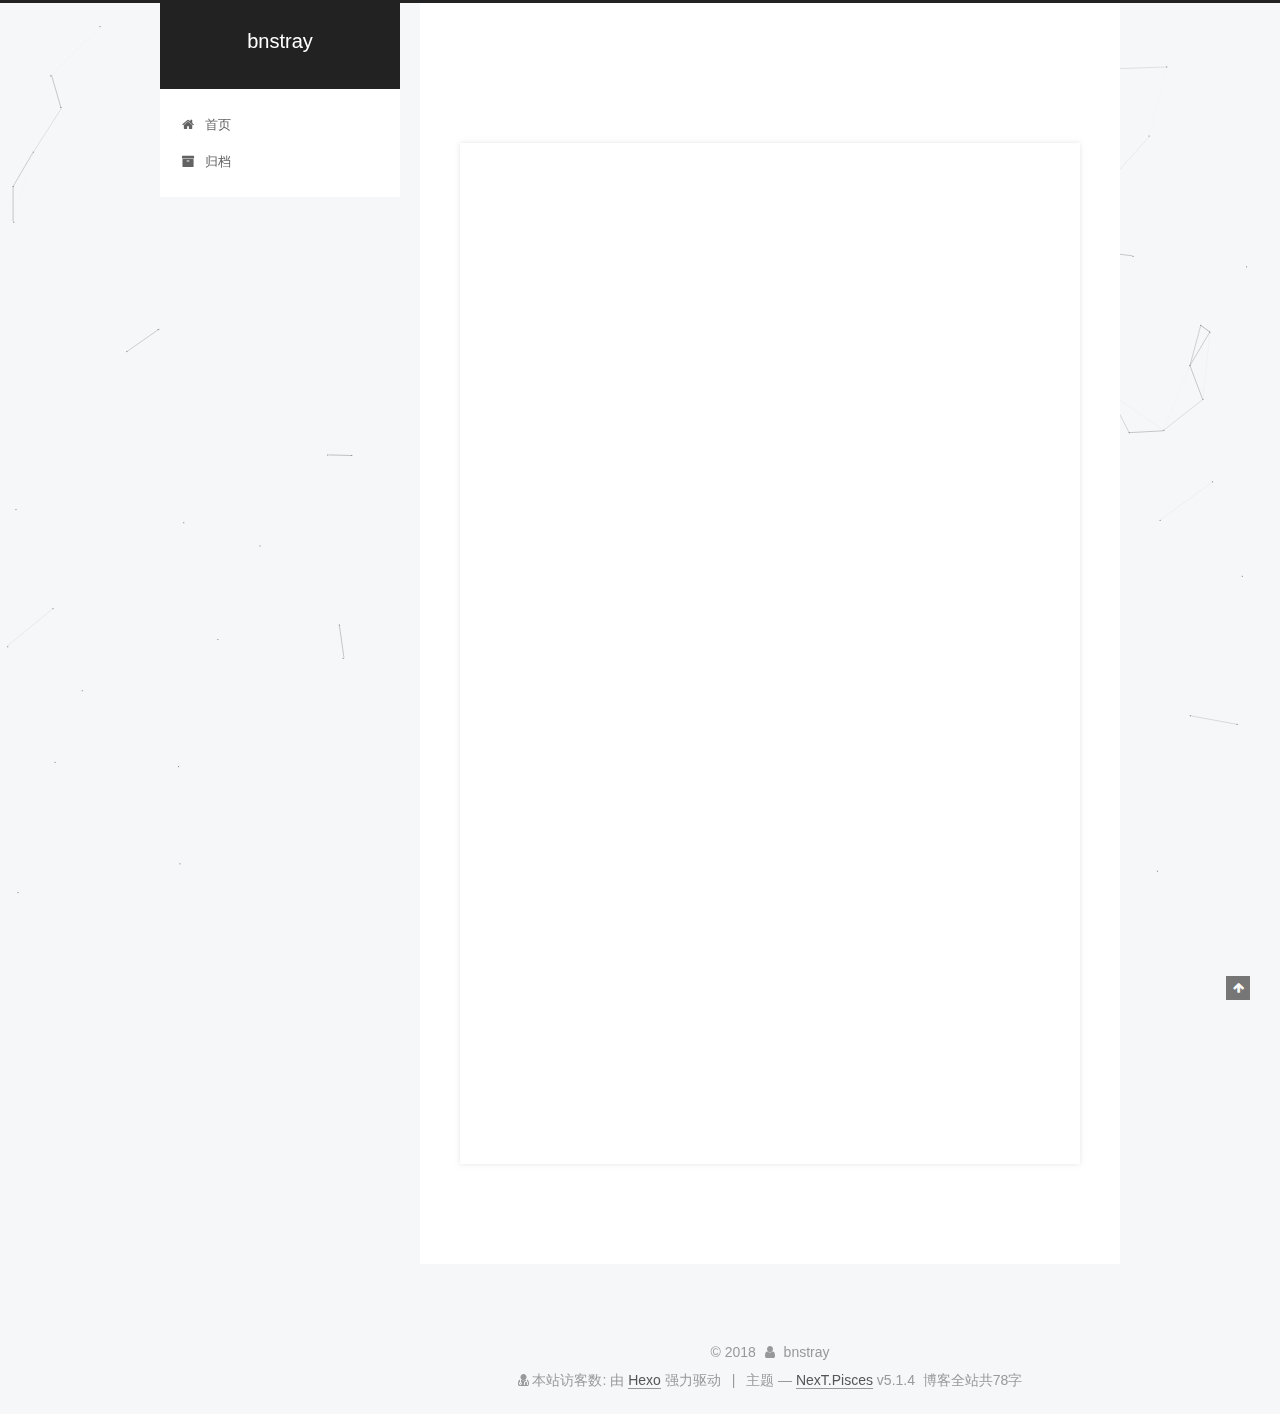
==== commit d50f09f9: "Site updated: 2018-08-24 21:51:30" ====
--- a/index.html
+++ b/index.html
@@ -10,6 +10,8 @@
   <meta charset="UTF-8"/>
 <meta http-equiv="X-UA-Compatible" content="IE=edge" />
 <meta name="viewport" content="width=device-width, initial-scale=1, maximum-scale=1"/>
+<script src="//cdn.bootcss.com/pace/1.0.2/pace.min.js"></script>
+<link href="//cdn.bootcss.com/pace/1.0.2/themes/pink/pace-theme-flash.css" rel="stylesheet">
 <meta name="theme-color" content="#222">
 
 
@@ -56,10 +58,10 @@
   <link rel="apple-touch-icon" sizes="180x180" href="/images/apple-touch-icon-next.png?v=5.1.4">
 
 
-  <link rel="icon" type="image/png" sizes="32x32" href="/images/favicon-32x32-next.png?v=5.1.4">
-
-
-  <link rel="icon" type="image/png" sizes="16x16" href="/images/favicon-16x16-next.png?v=5.1.4">
+  <link rel="icon" type="image/png" sizes="32x32" href="/images/favicon.ico?v=5.1.4">
+
+
+  <link rel="icon" type="image/png" sizes="16x16" href="/images/favicon.ico?v=5.1.4">
 
 
   <link rel="mask-icon" href="/images/logo.svg?v=5.1.4" color="#222">
@@ -285,6 +287,37 @@
           
 
           
+            <div class="post-wordcount">
+              
+                
+                <span class="post-meta-item-icon">
+                  <i class="fa fa-file-word-o"></i>
+                </span>
+                
+                  <span class="post-meta-item-text">字数统计&#58;</span>
+                
+                <span title="字数统计">
+                  78
+                </span>
+              
+
+              
+                <span class="post-meta-divider">|</span>
+              
+
+              
+                <span class="post-meta-item-icon">
+                  <i class="fa fa-clock-o"></i>
+                </span>
+                
+                  <span class="post-meta-item-text">阅读时长 &asymp;</span>
+                
+                <span title="阅读时长">
+                  1
+                </span>
+              
+            </div>
+          
 
           
 
@@ -472,6 +505,10 @@
 
 
 
+<div class="theme-info">
+  <div class="powered-by"></div>
+  <span class="post-count">博客全站共78字</span>
+</div>
         
 
 
--- a/css/main.css
+++ b/css/main.css
@@ -1935,7 +1935,7 @@
   width: 4px;
   height: 4px;
   border-radius: 50%;
-  background: #f0ff58;
+  background: #f71a65;
 }
 .links-of-blogroll {
   font-size: 13px;
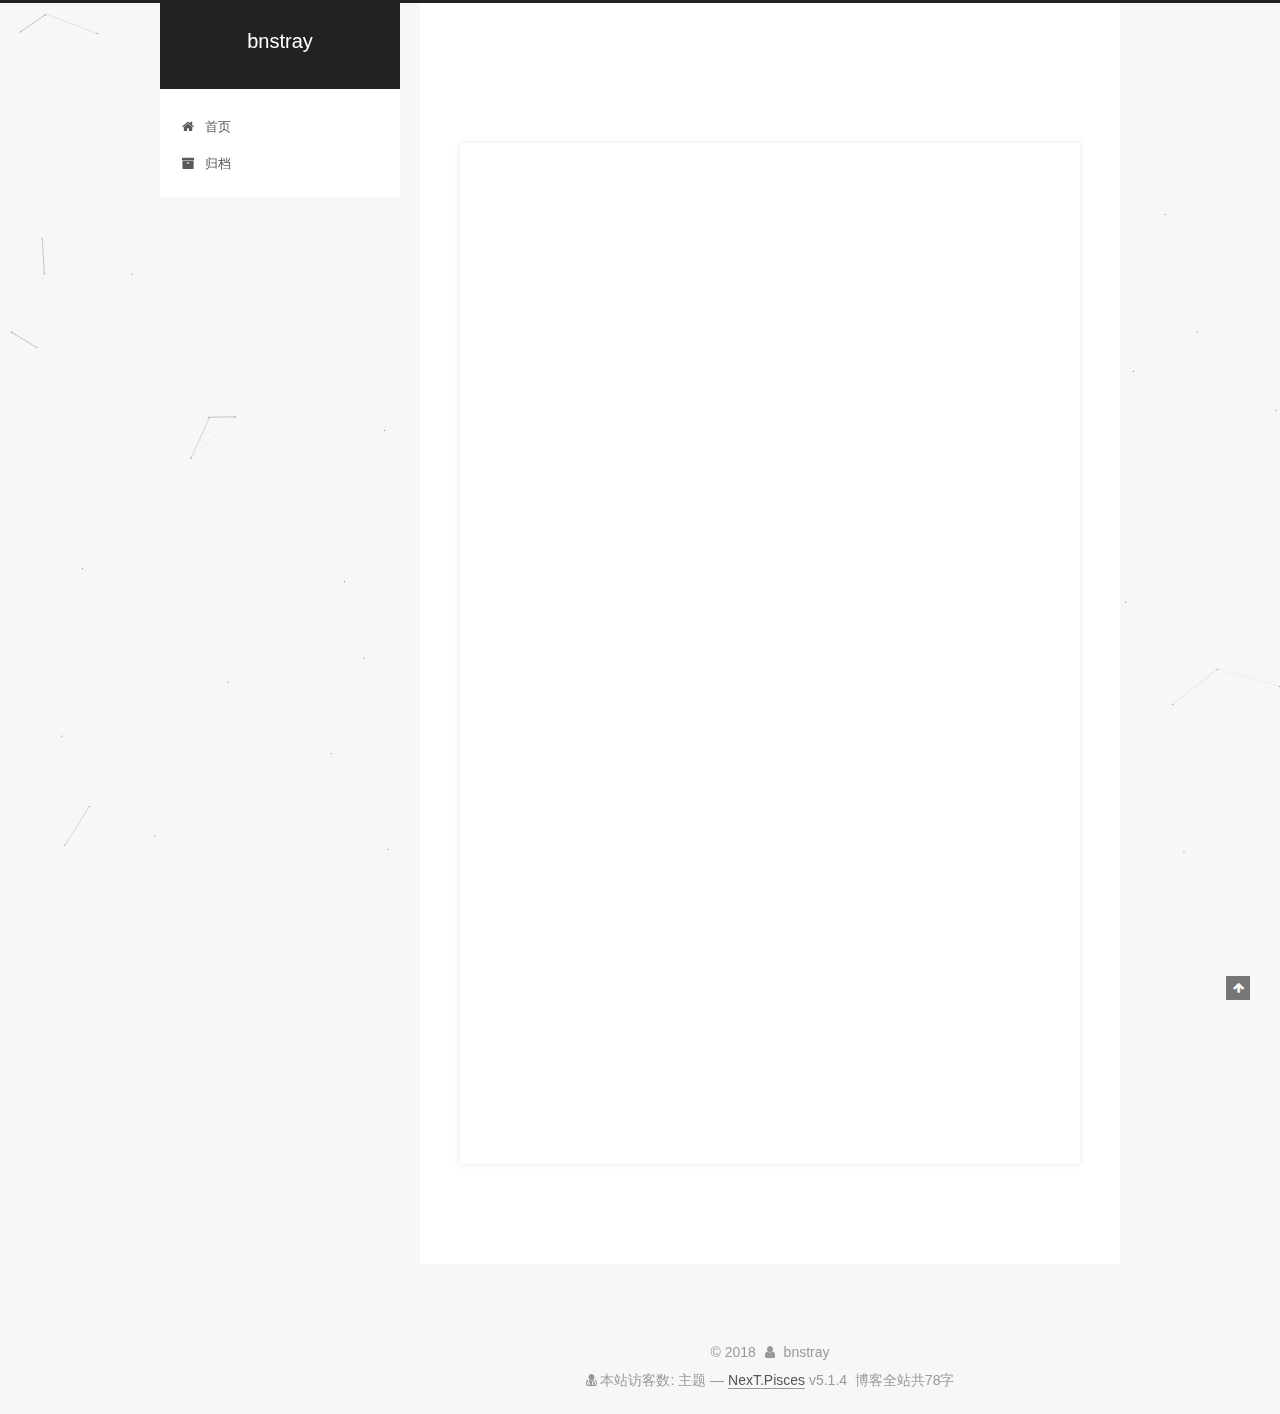
==== commit 4fc40af2: "Site updated: 2018-08-24 22:03:39" ====
--- a/index.html
+++ b/index.html
@@ -10,11 +10,15 @@
   <meta charset="UTF-8"/>
 <meta http-equiv="X-UA-Compatible" content="IE=edge" />
 <meta name="viewport" content="width=device-width, initial-scale=1, maximum-scale=1"/>
-<script src="//cdn.bootcss.com/pace/1.0.2/pace.min.js"></script>
-<link href="//cdn.bootcss.com/pace/1.0.2/themes/pink/pace-theme-flash.css" rel="stylesheet">
 <meta name="theme-color" content="#222">
 
 
+  
+  
+    
+    
+  <script src="/lib/pace/pace.min.js?v=1.0.2"></script>
+  <link href="/lib/pace/pace-theme-minimal.min.css?v=1.0.2" rel="stylesheet">
 
 
 
@@ -60,8 +64,6 @@
 
   <link rel="icon" type="image/png" sizes="32x32" href="/images/favicon.ico?v=5.1.4">
 
-
-  <link rel="icon" type="image/png" sizes="16x16" href="/images/favicon.ico?v=5.1.4">
 
 
   <link rel="mask-icon" href="/images/logo.svg?v=5.1.4" color="#222">
@@ -491,6 +493,7 @@
 </span>
 </div>
 
+<!--
 
   <div class="powered-by">由 <a class="theme-link" target="_blank" href="https://hexo.io">Hexo</a> 强力驱动</div>
 
@@ -498,6 +501,7 @@
 
   <span class="post-meta-divider">|</span>
 
+-->
 
 
   <div class="theme-info">主题 &mdash; <a class="theme-link" target="_blank" href="https://github.com/iissnan/hexo-theme-next">NexT.Pisces</a> v5.1.4</div>
--- a/css/main.css
+++ b/css/main.css
@@ -1935,7 +1935,7 @@
   width: 4px;
   height: 4px;
   border-radius: 50%;
-  background: #f71a65;
+  background: #edf0cf;
 }
 .links-of-blogroll {
   font-size: 13px;
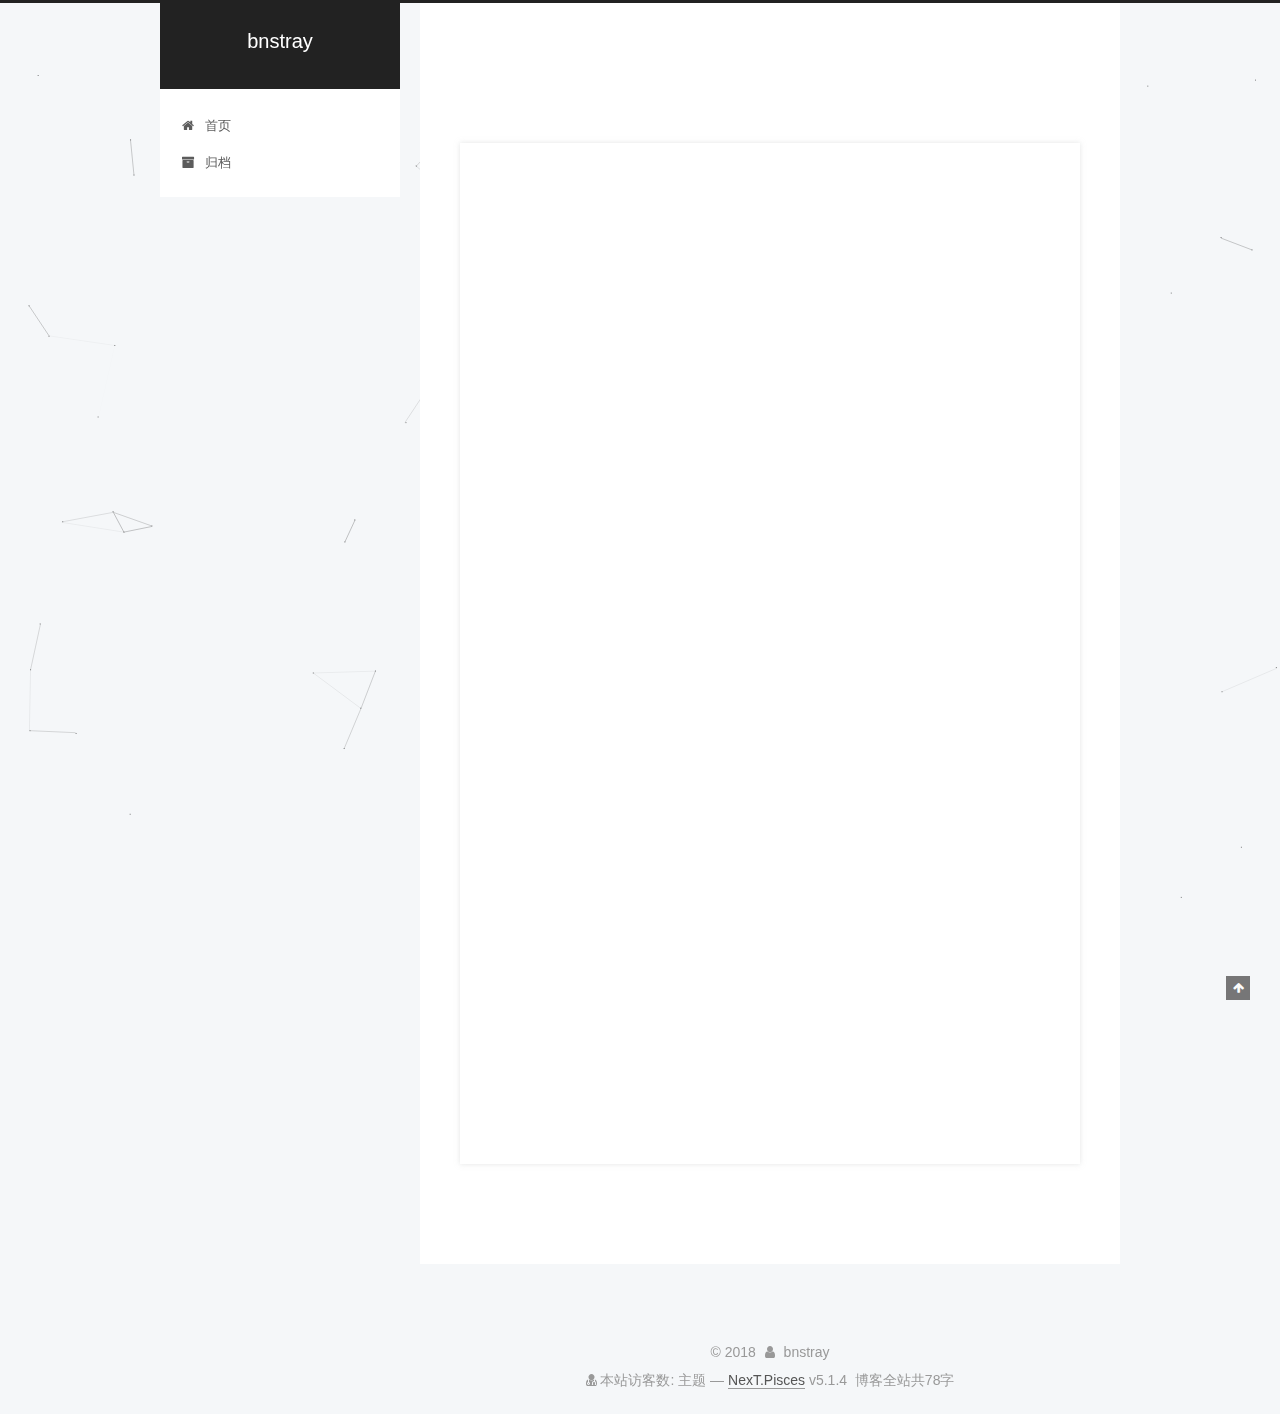
==== commit 618cd1e6: "Site updated: 2018-08-24 22:08:11" ====
--- a/index.html
+++ b/index.html
@@ -61,8 +61,6 @@
 
   <link rel="apple-touch-icon" sizes="180x180" href="/images/apple-touch-icon-next.png?v=5.1.4">
 
-
-  <link rel="icon" type="image/png" sizes="32x32" href="/images/favicon.ico?v=5.1.4">
 
 
 
--- a/css/main.css
+++ b/css/main.css
@@ -1935,7 +1935,7 @@
   width: 4px;
   height: 4px;
   border-radius: 50%;
-  background: #edf0cf;
+  background: #ab0bfa;
 }
 .links-of-blogroll {
   font-size: 13px;
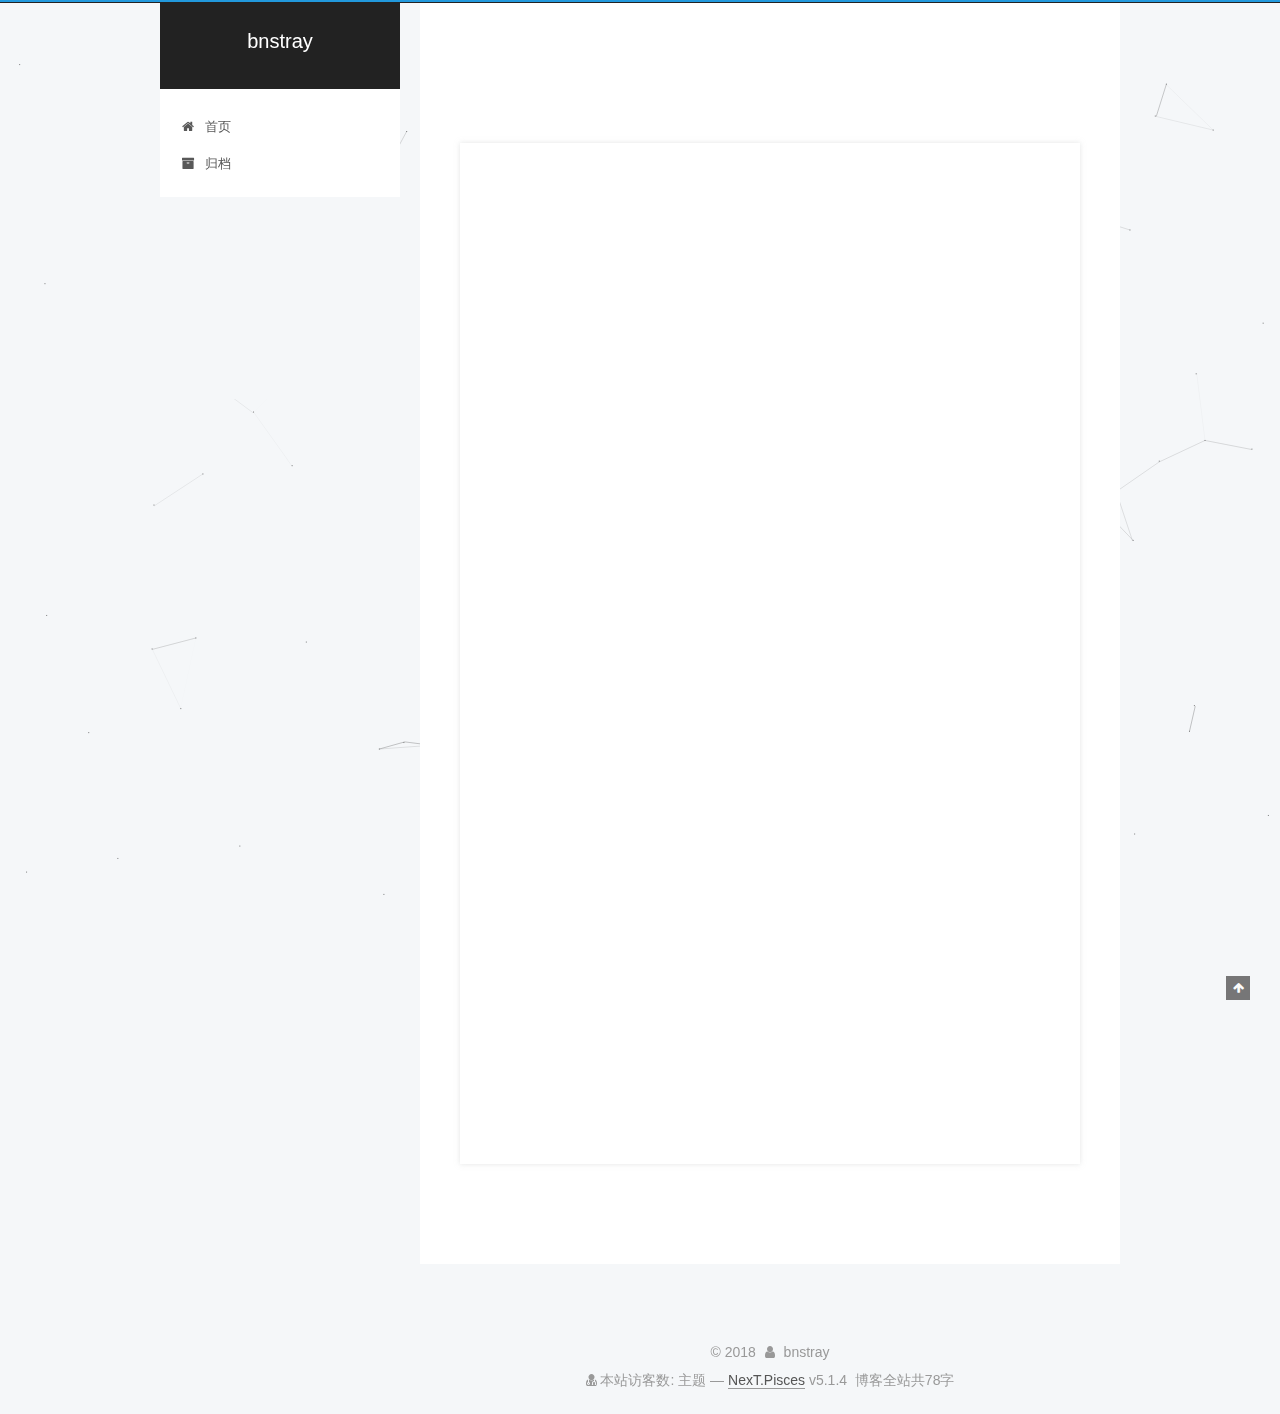
==== commit e1c95a02: "Site updated: 2018-08-24 22:13:14" ====
--- a/index.html
+++ b/index.html
@@ -62,6 +62,10 @@
   <link rel="apple-touch-icon" sizes="180x180" href="/images/apple-touch-icon-next.png?v=5.1.4">
 
 
+  <link rel="icon" type="image/png" sizes="32x32" href="/images/favicon.ico?v=5.1.4">
+
+
+  <link rel="icon" type="image/png" sizes="16x16" href="/images/favicon-16x16-next.png?v=5.1.4">
 
 
   <link rel="mask-icon" href="/images/logo.svg?v=5.1.4" color="#222">
--- a/css/main.css
+++ b/css/main.css
@@ -1935,7 +1935,7 @@
   width: 4px;
   height: 4px;
   border-radius: 50%;
-  background: #ab0bfa;
+  background: #d9ff0a;
 }
 .links-of-blogroll {
   font-size: 13px;
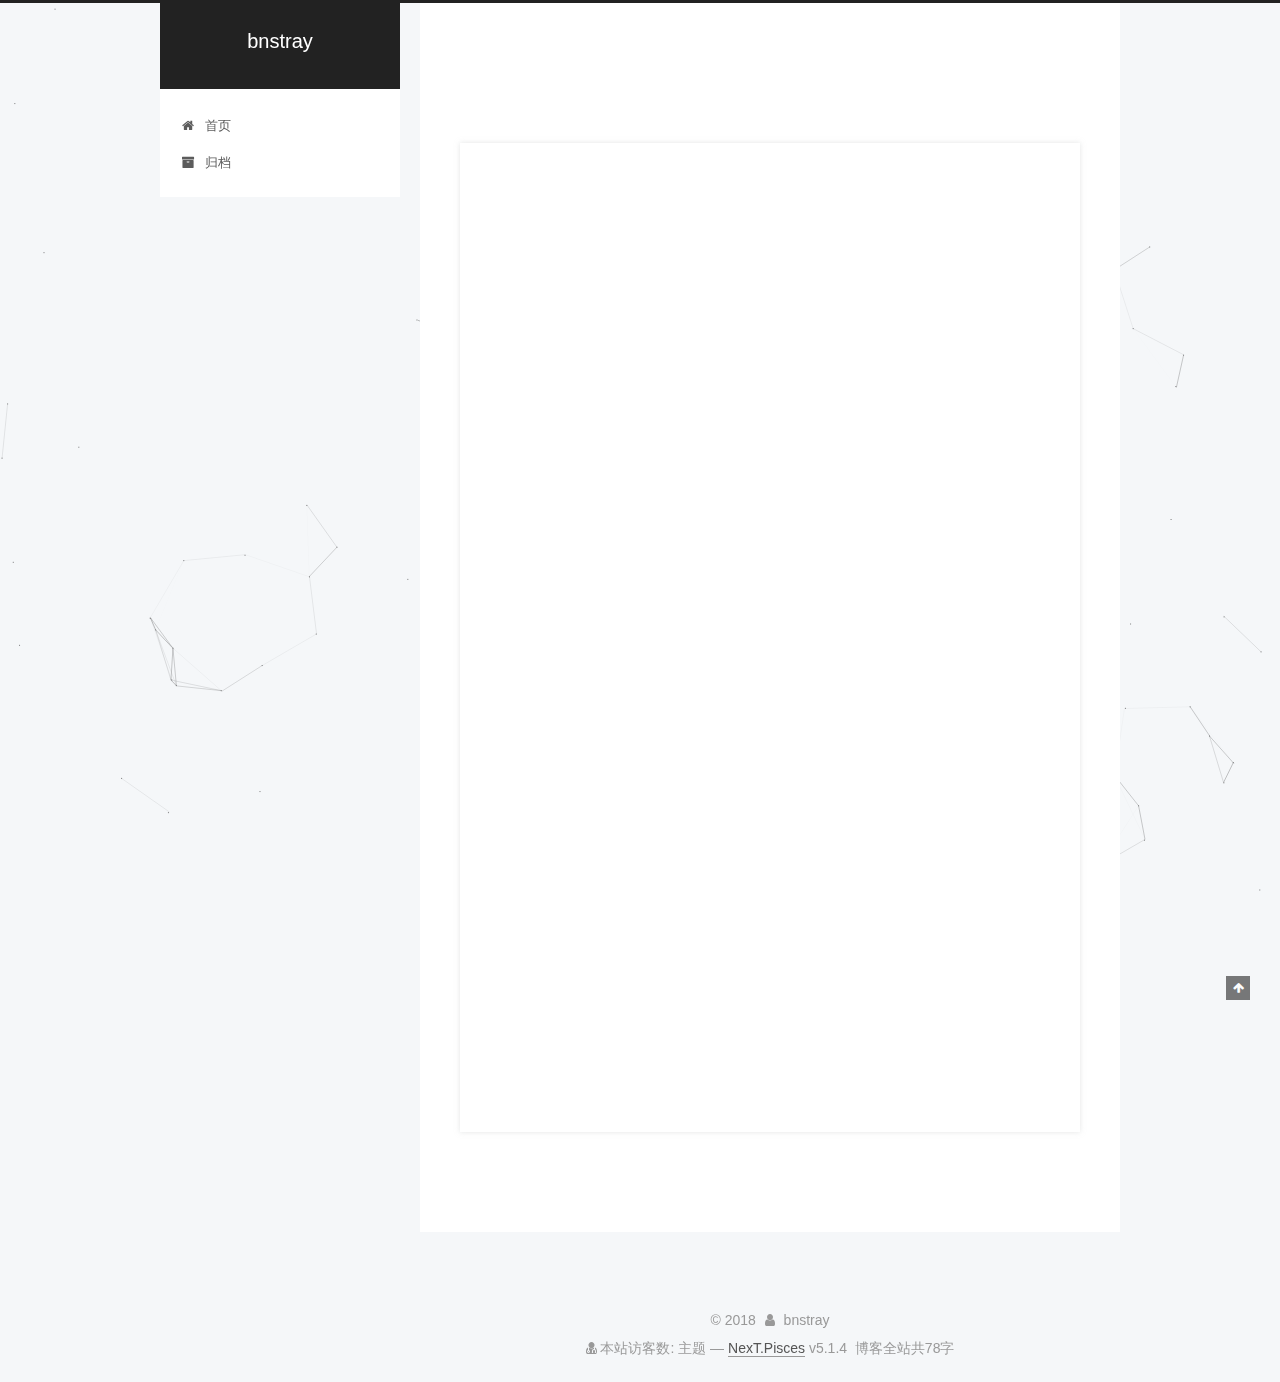
==== commit 1004582f: "Site updated: 2018-08-24 22:47:48" ====
--- a/index.html
+++ b/index.html
@@ -453,6 +453,34 @@
           
 
           
+            <div class="links-of-author motion-element">
+                
+                  <span class="links-of-author-item">
+                    <a href="https://github.com/yourname" target="_blank" title="GitHub">
+                      
+                        <i class="fa fa-fw fa-github"></i>GitHub</a>
+                  </span>
+                
+                  <span class="links-of-author-item">
+                    <a href="https://weibo.com/5671040604/profile?rightmod=1&wvr=6&mod=personinfo" target="_blank" title="Weibo">
+                      
+                        <i class="fa fa-fw fa-globe"></i>Weibo</a>
+                  </span>
+                
+                  <span class="links-of-author-item">
+                    <a href="https://www.zhihu.com/people/everglow0610/activities" target="_blank" title="知乎">
+                      
+                        <i class="fa fa-fw fa-globe"></i>知乎</a>
+                  </span>
+                
+                  <span class="links-of-author-item">
+                    <a href="https://instagram.com/everglow0610" target="_blank" title="Instagram">
+                      
+                        <i class="fa fa-fw fa-globe"></i>Instagram</a>
+                  </span>
+                
+            </div>
+          
 
           
           
--- a/css/main.css
+++ b/css/main.css
@@ -1935,7 +1935,7 @@
   width: 4px;
   height: 4px;
   border-radius: 50%;
-  background: #d9ff0a;
+  background: #3bff1a;
 }
 .links-of-blogroll {
   font-size: 13px;
@@ -3110,3 +3110,19 @@
   -webkit-box-shadow: 0 0 5px rgba(202,203,203,0.5);
   -moz-box-shadow: 0 0 5px rgba(202,203,204,0.5);
 }
+code {
+  color: #ff7600;
+  background: #fbf7f8;
+  margin: 2px;
+}
+.highlight,
+pre {
+  margin: 5px 0;
+  padding: 5px;
+  border-radius: 3px;
+}
+.highlight,
+code,
+pre {
+  border: 1px solid #d6d6d6;
+}
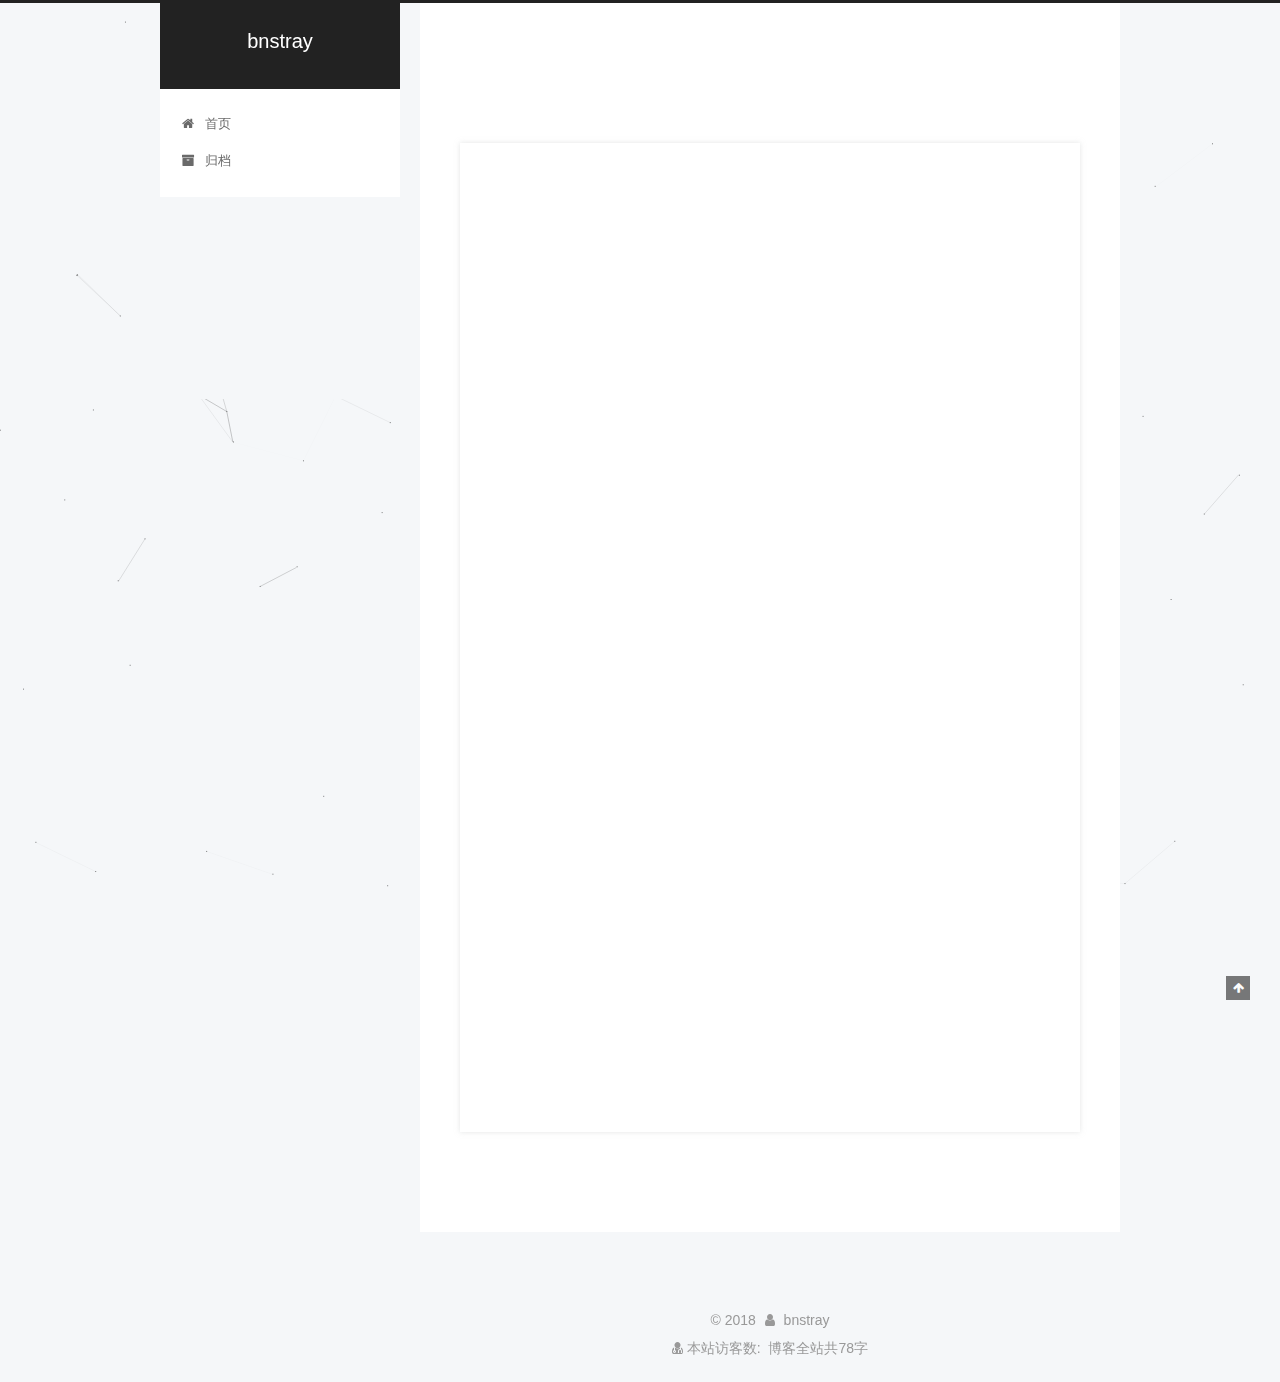
==== commit 3030732b: "Site updated: 2018-08-25 17:21:56" ====
--- a/index.html
+++ b/index.html
@@ -71,6 +71,8 @@
   <link rel="mask-icon" href="/images/logo.svg?v=5.1.4" color="#222">
 
 
+  <link rel="manifest" href="/images/manifest.json">
+
 
 
 
@@ -88,7 +90,7 @@
 <meta name="description" content="abc">
 <meta property="og:type" content="website">
 <meta property="og:title" content="bnstray">
-<meta property="og:url" content="http://yoursite.com/index.html">
+<meta property="og:url" content="bnstray.top/index.html">
 <meta property="og:site_name" content="bnstray">
 <meta property="og:description" content="abc">
 <meta property="og:locale" content="zh-Hans">
@@ -124,7 +126,7 @@
 
 
 
-  <link rel="canonical" href="http://yoursite.com/"/>
+  <link rel="canonical" href="bnstray.top/"/>
 
 
 
@@ -238,7 +240,7 @@
   
   
   <div class="post-block">
-    <link itemprop="mainEntityOfPage" href="http://yoursite.com/2018/08/13/hello-world/">
+    <link itemprop="mainEntityOfPage" href="bnstray.top/2018/08/13/hello-world/">
 
     <span hidden itemprop="author" itemscope itemtype="http://schema.org/Person">
       <meta itemprop="name" content="bnstray">
@@ -453,34 +455,6 @@
           
 
           
-            <div class="links-of-author motion-element">
-                
-                  <span class="links-of-author-item">
-                    <a href="https://github.com/yourname" target="_blank" title="GitHub">
-                      
-                        <i class="fa fa-fw fa-github"></i>GitHub</a>
-                  </span>
-                
-                  <span class="links-of-author-item">
-                    <a href="https://weibo.com/5671040604/profile?rightmod=1&wvr=6&mod=personinfo" target="_blank" title="Weibo">
-                      
-                        <i class="fa fa-fw fa-globe"></i>Weibo</a>
-                  </span>
-                
-                  <span class="links-of-author-item">
-                    <a href="https://www.zhihu.com/people/everglow0610/activities" target="_blank" title="知乎">
-                      
-                        <i class="fa fa-fw fa-globe"></i>知乎</a>
-                  </span>
-                
-                  <span class="links-of-author-item">
-                    <a href="https://instagram.com/everglow0610" target="_blank" title="Instagram">
-                      
-                        <i class="fa fa-fw fa-globe"></i>Instagram</a>
-                  </span>
-                
-            </div>
-          
 
           
           
@@ -531,11 +505,11 @@
 
   <span class="post-meta-divider">|</span>
 
+
+
+  <div class="theme-info">主题 &mdash; <a class="theme-link" target="_blank" href="https://github.com/iissnan/hexo-theme-next">NexT.Pisces</a> v5.1.4</div>
+
 -->
-
-
-  <div class="theme-info">主题 &mdash; <a class="theme-link" target="_blank" href="https://github.com/iissnan/hexo-theme-next">NexT.Pisces</a> v5.1.4</div>
-
 
 
 
--- a/css/main.css
+++ b/css/main.css
@@ -1935,7 +1935,7 @@
   width: 4px;
   height: 4px;
   border-radius: 50%;
-  background: #3bff1a;
+  background: #9fffff;
 }
 .links-of-blogroll {
   font-size: 13px;
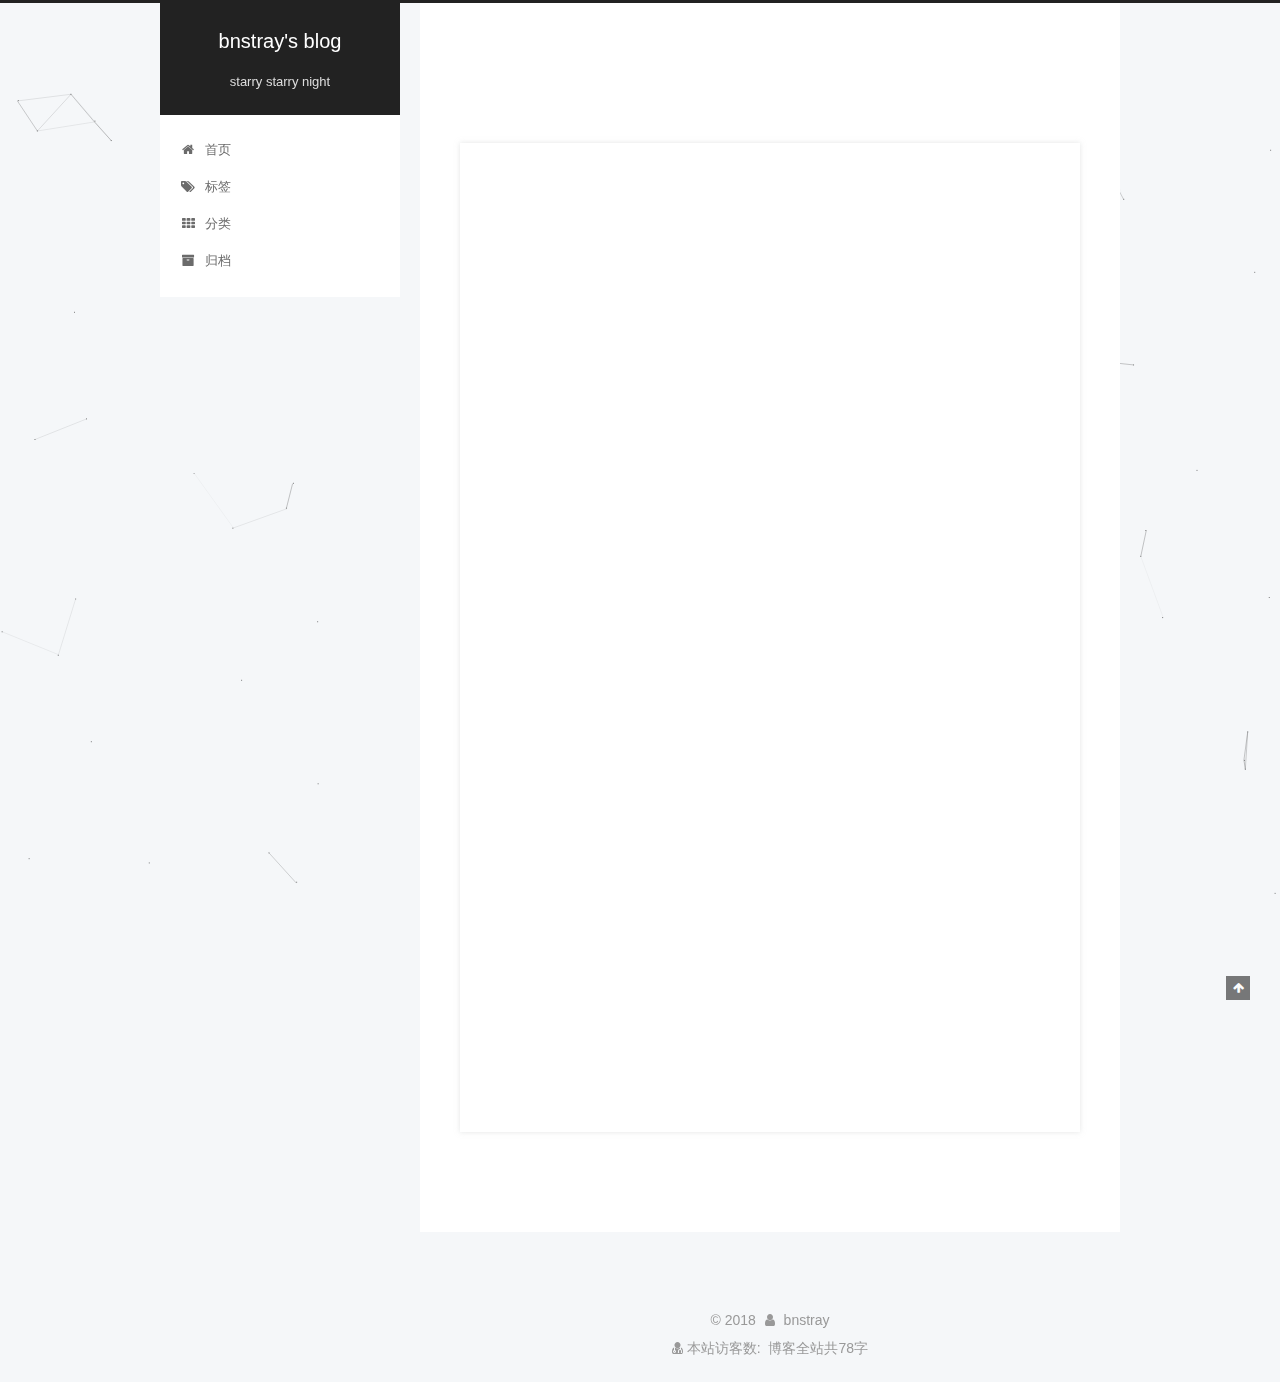
==== commit 0567c513: "Site updated: 2018-08-25 17:32:22" ====
--- a/index.html
+++ b/index.html
@@ -87,16 +87,13 @@
 
 
 
-<meta name="description" content="abc">
 <meta property="og:type" content="website">
-<meta property="og:title" content="bnstray">
+<meta property="og:title" content="bnstray&#39;s blog">
 <meta property="og:url" content="bnstray.top/index.html">
-<meta property="og:site_name" content="bnstray">
-<meta property="og:description" content="abc">
+<meta property="og:site_name" content="bnstray&#39;s blog">
 <meta property="og:locale" content="zh-Hans">
 <meta name="twitter:card" content="summary">
-<meta name="twitter:title" content="bnstray">
-<meta name="twitter:description" content="abc">
+<meta name="twitter:title" content="bnstray&#39;s blog">
 
 
 
@@ -132,7 +129,7 @@
 
 
 
-  <title>bnstray</title>
+  <title>bnstray's blog</title>
   
 
 
@@ -163,12 +160,12 @@
     <div class="custom-logo-site-title">
       <a href="/"  class="brand" rel="start">
         <span class="logo-line-before"><i></i></span>
-        <span class="site-title">bnstray</span>
+        <span class="site-title">bnstray's blog</span>
         <span class="logo-line-after"><i></i></span>
       </a>
     </div>
       
-        <p class="site-subtitle"></p>
+        <p class="site-subtitle">starry starry night</p>
       
   </div>
 
@@ -198,6 +195,26 @@
         </li>
       
         
+        <li class="menu-item menu-item-tags">
+          <a href="/tags/" rel="section">
+            
+              <i class="menu-item-icon fa fa-fw fa-tags"></i> <br />
+            
+            标签
+          </a>
+        </li>
+      
+        
+        <li class="menu-item menu-item-categories">
+          <a href="/categories/" rel="section">
+            
+              <i class="menu-item-icon fa fa-fw fa-th"></i> <br />
+            
+            分类
+          </a>
+        </li>
+      
+        
         <li class="menu-item menu-item-archives">
           <a href="/archives/" rel="section">
             
@@ -249,7 +266,7 @@
     </span>
 
     <span hidden itemprop="publisher" itemscope itemtype="http://schema.org/Organization">
-      <meta itemprop="name" content="bnstray">
+      <meta itemprop="name" content="bnstray's blog">
     </span>
 
     
@@ -430,7 +447,7 @@
                 alt="bnstray" />
             
               <p class="site-author-name" itemprop="name">bnstray</p>
-              <p class="site-description motion-element" itemprop="description">abc</p>
+              <p class="site-description motion-element" itemprop="description"></p>
           </div>
 
           <nav class="site-state motion-element">
--- a/css/main.css
+++ b/css/main.css
@@ -1935,7 +1935,7 @@
   width: 4px;
   height: 4px;
   border-radius: 50%;
-  background: #9fffff;
+  background: #cfff14;
 }
 .links-of-blogroll {
   font-size: 13px;
